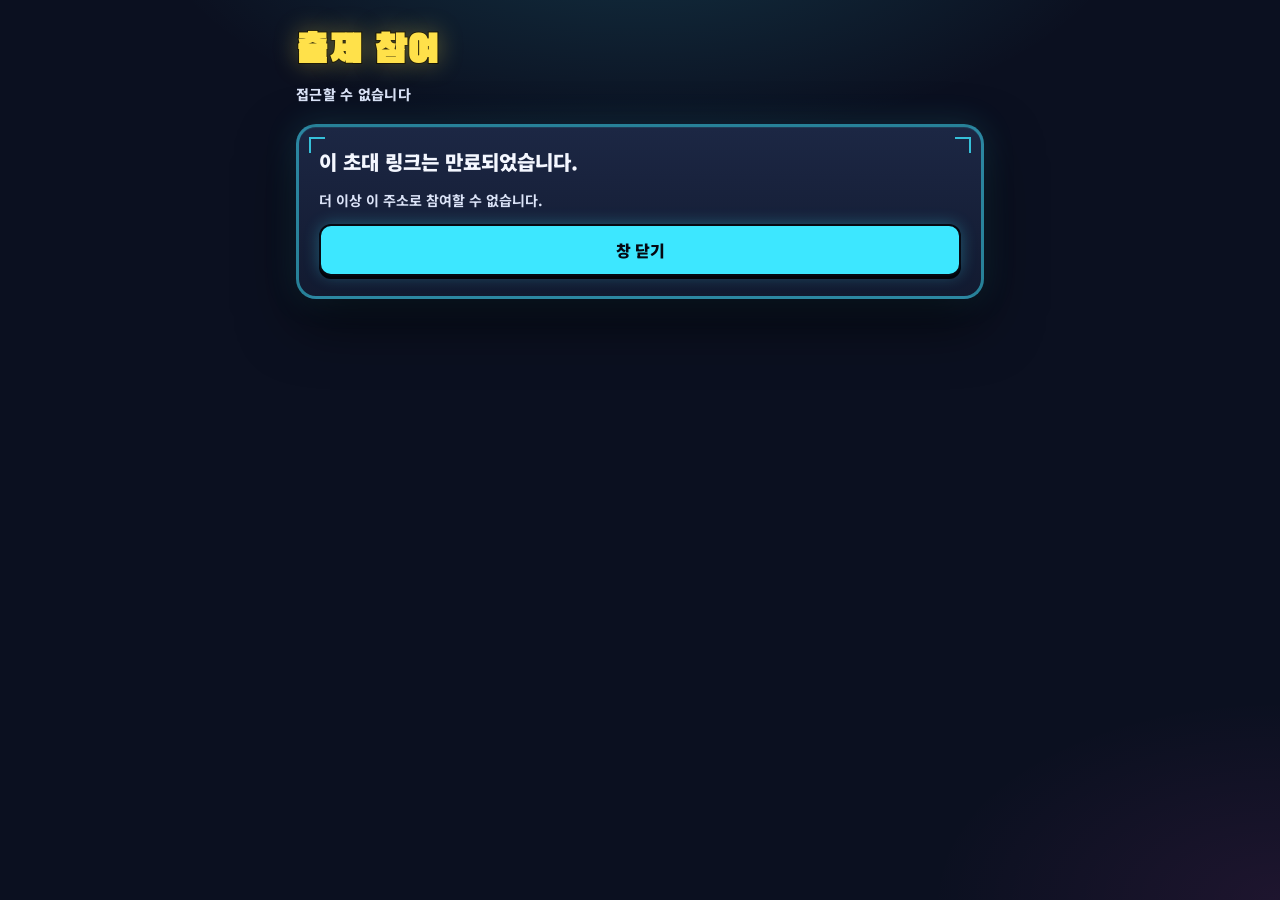
==== guest.html @ 87c68574 "시정차 참여 및 단서 퀴즈 추가" ====
<!DOCTYPE html>
<html lang="ko">
<head>
  <meta charset="UTF-8" />
  <meta name="viewport" content="width=device-width, initial-scale=1, viewport-fit=cover" />
  <meta name="color-scheme" content="dark" />
  <title>출제 참여</title>
  <link rel="preconnect" href="https://fonts.googleapis.com" />
  <link rel="preconnect" href="https://fonts.gstatic.com" crossorigin />
  <link href="https://fonts.googleapis.com/css2?family=Black+Han+Sans&family=Noto+Sans+KR:wght@400;700;800;900&display=swap" rel="stylesheet" />
  <link rel="stylesheet" href="./styles.css?v=167" />
  <link rel="stylesheet" href="./guest.css?v=138" />
</head>
<body class="guest-page arena">
  <a class="skip-link" href="#guestStatus">본문으로 건너뛰기</a>
  <main class="guest-shell">
    <h1 class="guest-title">출제 참여</h1>
    <p id="guestStatus" class="guest-status" tabindex="-1" role="status" aria-live="polite">확인 중…</p>

    <section id="guestBlocked" class="guest-card" hidden inert>
      <p id="guestBlockedMsg" class="guest-blocked-msg">이 초대 링크는 만료되었습니다.</p>
      <p class="guest-blocked-sub">더 이상 이 주소로 참여할 수 없습니다.</p>
      <button type="button" id="guestCloseBtn" class="guest-close-btn">창 닫기</button>
    </section>

    <section id="guestLogin" class="guest-card" hidden inert>
      <p>선정된 계정으로 치지직 로그인이 필요합니다.</p>
      <button type="button" id="guestLoginBtn" class="guest-primary">치지직 로그인</button>
    </section>

    <section id="guestApp" class="guest-card" hidden inert>
      <p id="guestHello" class="guest-hello"></p>
      <div class="guest-mode-row">
        <span>모드</span>
        <strong id="guestModeLabel">대기</strong>
      </div>
      <div id="guestAnswerBox" class="guest-answer" hidden>
        <label>정답 (방송에 안 보임)
          <input id="guestAnswer" autocomplete="off" placeholder="정답 단어" />
        </label>
        <button type="button" id="guestAnswerSubmit">정답 제출</button>
      </div>
      <div id="guestPaintBox" class="guest-paint" hidden>
        <canvas id="guestCanvas" width="960" height="540" aria-label="출제 그림판"></canvas>
        <div class="guest-paint-tools">
          <input id="guestColor" type="color" value="#1a1208" aria-label="색" />
          <label>굵기 <input id="guestSize" type="range" min="2" max="48" value="14" aria-valuetext="14" /></label>
          <button type="button" id="guestUndo">되돌리기</button>
          <button type="button" id="guestClear">전체 지우기</button>
        </div>
      </div>
    </section>
  </main>
  <script type="module" src="./guest.js?v=138"></script>
</body>
</html>
---- styles.css ----
:root {
  /* Live Quiz Arena — WCAG AA contrast targets (text 4.5:1, UI 3:1) */
  --booth: #0b1020;
  --booth-glow: #1a2f55;
  --rail: #0e1528;
  --rail-line: #6b82b0;
  --caption: #ffe14a;
  --cyan: #3de7ff;
  --magenta: #ff7ae6;
  --ink: #060912;
  --ink-soft: #a8b6d9;
  --ink-muted: #a8b6d9;
  --timer: #ff6b7a;
  --desk: #151d33;
  --desk-deep: #0f1628;
  --line: #6b82b0;
  --line-soft: #5a6f9a;
  --paper: #f4f7ff;
  --panel: #161f38;
  --panel-top: #1c2744;
  --panel-bottom: #121a30;
  --panel-edge: #3de7ff;
  --accent: #ffe14a;
  --good: #5dffb0;
  --danger: #ff6b7a;
  --radius-sm: 10px;
  --radius-md: 14px;
  --radius-lg: 20px;
  --shadow-card: 0 24px 56px rgba(0, 0, 0, 0.55), 0 0 0 1px rgba(61, 231, 255, 0.18);
  --shadow-press: 0 3px 0 #02040a;
  --shadow-raise: 0 5px 0 #02040a;
  --focus-ring: 0 0 0 3px #0b1020, 0 0 0 6px #3de7ff;
  --scroll-size: 9px;
  --scroll-thumb: #6b82b0;
  --scroll-thumb-hover: #3de7ff;
  --scroll-track: transparent;
  --scroll-thumb-dark: #6b82b0;
  --scroll-thumb-dark-hover: #ffe14a;
  --scroll-track-dark: rgba(0, 0, 0, 0.35);
  --glow-cyan: 0 0 24px rgba(61, 231, 255, 0.35);
  --glow-bolt: 0 0 20px rgba(255, 225, 74, 0.4);
}

* { box-sizing: border-box; }
html, body { margin: 0; min-height: 100%; }
html {
  scrollbar-width: thin;
  scrollbar-color: var(--scroll-thumb) var(--scroll-track);
}
body {
  font-family: "Noto Sans KR", system-ui, sans-serif;
  background:
    radial-gradient(1000px 480px at 50% -12%, rgba(61, 231, 255, 0.16), transparent 55%),
    radial-gradient(700px 420px at 100% 100%, rgba(255, 79, 216, 0.08), transparent 50%),
    radial-gradient(900px 500px at 0% 80%, rgba(255, 225, 74, 0.05), transparent 45%),
    var(--booth);
  color: var(--paper);
  min-width: 900px;
  -webkit-font-smoothing: antialiased;
  text-rendering: optimizeLegibility;
}

/* Native scroll behavior; themed chrome only (Windows-friendly) */
* {
  scrollbar-width: thin;
  scrollbar-color: var(--scroll-thumb) var(--scroll-track);
}
*::-webkit-scrollbar {
  width: var(--scroll-size);
  height: var(--scroll-size);
}
*::-webkit-scrollbar-track {
  background: var(--scroll-track);
  border-radius: 999px;
}
*::-webkit-scrollbar-thumb {
  background: var(--scroll-thumb);
  border-radius: 999px;
  border: 2px solid transparent;
  background-clip: padding-box;
}
*::-webkit-scrollbar-thumb:hover {
  background: var(--scroll-thumb-hover);
  border: 2px solid transparent;
  background-clip: padding-box;
}
*::-webkit-scrollbar-corner {
  background: transparent;
}

.scroll-dark,
.side-panel,
.side-rank,
.side-chat,
.side-cam,
.chat-list,
.board-list,
.broadcast,
.desk,
.guest-page {
  --scroll-thumb: var(--scroll-thumb-dark);
  --scroll-thumb-hover: var(--scroll-thumb-dark-hover);
  --scroll-track: var(--scroll-track-dark);
  scrollbar-color: var(--scroll-thumb-dark) var(--scroll-track-dark);
}

.broadcast-lobby-card,
.guest-modal-card,
.genre-modal-card,
.end-confirm-card {
  --scroll-thumb: #3d4f7a;
  --scroll-thumb-hover: #3de7ff;
  --scroll-track: rgba(61, 231, 255, 0.08);
  scrollbar-color: #3d4f7a rgba(61, 231, 255, 0.08);
}

button:focus-visible,
a:focus-visible,
input:focus-visible,
select:focus-visible,
textarea:focus-visible,
[tabindex]:focus-visible {
  outline: none;
  box-shadow: var(--focus-ring);
}

@media (prefers-reduced-motion: reduce) {
  *,
  *::before,
  *::after {
    animation-duration: 0.01ms !important;
    animation-iteration-count: 1 !important;
    transition-duration: 0.01ms !important;
    scroll-behavior: auto !important;
  }
}

.stage {
  position: relative;
  display: grid;
  width: 100%;
  max-width: 1490px;
  margin: 0 auto;
  grid-template-columns: minmax(640px, 1fr) 200px;
  grid-template-rows: auto;
  padding: 16px 18px 10px;
  gap: 12px;
  box-sizing: border-box;
}

.broadcast-hud {
  position: absolute;
  top: 0;
  left: 0;
  right: 0;
  z-index: 4;
  display: flex;
  justify-content: space-between;
  align-items: center;
  gap: 10px;
  padding: 6px 52px 6px 10px; /* reserve × button */
  background: transparent;
  border-bottom: 0;
  font-family: "Black Han Sans", sans-serif;
  font-size: 18px;
  pointer-events: none;
}

.broadcast-hud[hidden] {
  display: none !important;
}

.hud-round,
.hud-timer {
  display: flex;
  align-items: center;
  gap: 8px;
  color: var(--paper);
  min-width: 0;
}

.hud-ico {
  width: 18px;
  height: 18px;
  flex: 0 0 auto;
  color: #ffe14a;
}

#roundLabel {
  font-variant-numeric: tabular-nums;
  letter-spacing: 0.02em;
  color: #eef3ff;
  -webkit-text-stroke: 2px #000;
  paint-order: stroke fill;
}

.timer-track {
  width: min(160px, 22vw);
  height: 8px;
  border-radius: 999px;
  background: #2a3a62;
  border: 1px solid #8b9bc4;
  overflow: hidden;
}

.timer-bar {
  height: 100%;
  width: 0%;
  border-radius: inherit;
  background: var(--timer);
  transition: width 0.15s linear;
}

.timer-sec {
  min-width: 2ch;
  color: var(--timer);
  font-variant-numeric: tabular-nums;
  font-size: 16px;
  -webkit-text-stroke: 2px #000;
  paint-order: stroke fill;
}

.hud-winner {
  margin: 0;
  color: #ffe14a;
  font-size: 15px;
  max-width: 42%;
  overflow: hidden;
  text-overflow: ellipsis;
  white-space: nowrap;
  text-align: center;
  flex: 1 1 auto;
}

.countdown {
  position: absolute;
  inset: 0;
  z-index: 8;
  margin: 0;
  display: grid;
  place-items: center;
  font-family: "Black Han Sans", sans-serif;
  font-size: clamp(96px, 18vw, 220px);
  line-height: 1;
  color: #ffe14a;
  text-shadow: 6px 6px 0 #000;
  background: rgba(18, 12, 8, 0.55);
  pointer-events: none;
}

.countdown[hidden] {
  display: none !important;
}

.countdown.is-probe {
  z-index: 40;
  font-size: clamp(64px, 12vw, 160px);
}

.broadcast {
  display: grid;
  place-items: stretch;
  background: #0e0906;
  border: 3px solid #2a3a62;
  width: 100%;
  height: auto;
  aspect-ratio: 16 / 9;
  min-height: 0;
  max-height: none;
  position: relative;
  overflow: hidden;
  box-shadow: inset 0 0 0 1px rgba(255, 225, 74, 0.06);
}

.broadcast:has(#prompt:not([hidden])) {
  place-items: center;
}

.broadcast-lobby {
  position: absolute;
  inset: 0;
  z-index: 32;
  display: flex;
  align-items: center;
  justify-content: center;
  padding: 18px;
  background: rgba(5, 8, 18, 0.78);
  overflow: auto;
  pointer-events: auto;
}

.broadcast-lobby[hidden] {
  display: none !important;
}

.broadcast-lobby-card {
  width: min(460px, 100%);
  max-height: min(92%, 780px);
  overflow-x: hidden;
  overflow-y: auto;
  background: linear-gradient(180deg, var(--panel-top) 0%, var(--panel-bottom) 100%);
  color: var(--ink);
  border: 3px solid var(--panel-edge);
  border-radius: var(--radius-lg);
  box-shadow: var(--shadow-card);
  padding: 16px;
  display: grid;
  gap: 14px;
}

.broadcast-lobby .setup-block {
  display: grid;
  gap: 8px;
  padding-bottom: 10px;
  border-bottom: 1px dashed #2a3858;
}

.broadcast-lobby .setup-block[hidden],
.broadcast-lobby .setup-start[hidden],
.broadcast-lobby .lobby-auth[hidden],
.broadcast-lobby .lobby-card[hidden],
.lobby-card[hidden] {
  display: none !important;
}

.broadcast-lobby .setup-block:last-of-type {
  border-bottom: 0;
  padding-bottom: 0;
}

.broadcast-lobby .panel-title {
  margin: 0;
  font-size: 14px;
  color: #6b7aa8;
}

.broadcast-lobby .row {
  display: flex;
  flex-wrap: wrap;
  gap: 8px 10px;
  align-items: end;
}

.broadcast-lobby .row-compact {
  align-items: center;
}

.broadcast-lobby .quiz-axes {
  display: flex;
  flex-wrap: wrap;
  gap: 10px 14px;
  align-items: flex-end;
}

.broadcast-lobby .axis {
  display: flex;
  flex-direction: column;
  gap: 4px;
  min-width: 0;
}

.broadcast-lobby .axis-label {
  font-size: 12px;
  font-weight: 700;
  color: #8b9bc4;
}

.broadcast-lobby .seg {
  display: inline-flex;
  border: 1.5px solid #2a3858;
  border-radius: 10px;
  overflow: hidden;
  background: #fff8ec;
}

.broadcast-lobby .seg-btn {
  appearance: none;
  border: 0;
  margin: 0;
  padding: 7px 12px;
  min-width: 52px;
  background: transparent;
  color: #6b7aa8;
  font: inherit;
  font-size: 13px;
  font-weight: 700;
  cursor: pointer;
}

.broadcast-lobby .seg-btn + .seg-btn {
  border-left: 1.5px solid #2a3858;
}

.broadcast-lobby .seg-btn.active {
  background: #060912;
  color: #ffe14a;
}

.broadcast-lobby .seg-btn:focus-visible {
  outline: 2px solid #ffe14a;
  outline-offset: -2px;
  z-index: 1;
}

.broadcast-lobby label {
  display: flex;
  flex-direction: column;
  gap: 4px;
  font-size: 12px;
  font-weight: 700;
  min-width: 96px;
  color: #8b9bc4;
}

.broadcast-lobby label.grow {
  flex: 1 1 140px;
  min-width: 140px;
}

.broadcast-lobby label.check {
  flex-direction: row;
  align-items: center;
  gap: 6px;
  min-width: auto;
  padding-bottom: 2px;
}

.broadcast-lobby label[hidden],
.broadcast-lobby #answerField[hidden] {
  display: none !important;
}

.broadcast-lobby .hint-opt {
  display: inline-flex;
  align-items: center;
  gap: 6px;
  position: relative;
  z-index: 2;
}

.broadcast-lobby .hint-info {
  position: relative;
  display: inline-flex;
  align-items: center;
  justify-content: center;
  width: 22px;
  height: 22px;
  cursor: help;
}

.broadcast-lobby .hint-info-btn {
  width: 18px;
  height: 18px;
  border-radius: 50%;
  border: 1.5px solid #2a3858;
  background: #060912;
  color: #ffe14a;
  font-size: 11px;
  font-weight: 900;
  font-style: italic;
  display: inline-flex;
  align-items: center;
  justify-content: center;
  line-height: 1;
}

.hint-info-pop {
  position: fixed;
  z-index: 10000;
  width: min(280px, calc(100vw - 24px));
  padding: 12px 14px;
  border-radius: 12px;
  border: 1px solid rgba(255, 225, 74, 0.35);
  background: rgba(0, 0, 0, 0.88);
  color: #eef3ff;
  font-size: 13px;
  font-weight: 600;
  line-height: 1.5;
  box-shadow: 0 12px 28px rgba(0, 0, 0, 0.45);
  text-align: left;
  pointer-events: auto;
}

.hint-info-pop[hidden] {
  display: none !important;
}

.broadcast-lobby input,
.broadcast-lobby select,
.broadcast-lobby button {
  font: inherit;
  padding: 8px 10px;
  border: 1px solid #c9a874;
  border-radius: 8px;
  background: #fff;
  color: #060912;
}

.broadcast-lobby button {
  background: #060912;
  color: #ffe14a;
  border: 0;
  cursor: pointer;
  font-weight: 700;
}

.round-settings-head {
  display: flex;
  align-items: center;
  justify-content: space-between;
  gap: 8px;
}

.guest-modal-open-btn {
  flex: 0 0 auto;
  display: inline-flex !important;
  align-items: center;
  gap: 6px;
  padding: 7px 12px !important;
  border-radius: 999px !important;
  border: 2px solid #060912 !important;
  background: #060912 !important;
  color: #ffe14a !important;
  font-size: 12px;
  font-weight: 800;
  cursor: pointer;
}

.guest-open-badge {
  padding: 2px 7px;
  border-radius: 999px;
  background: #ffe14a;
  color: #060912;
  font-size: 10px;
  font-weight: 900;
  letter-spacing: 0.02em;
}

.guest-open-badge[hidden] {
  display: none !important;
}

.guest-modal {
  position: absolute;
  inset: 0;
  z-index: 40;
  display: flex;
  align-items: center;
  justify-content: center;
  padding: 16px;
}

.guest-modal[hidden] {
  display: none !important;
}

.guest-modal-backdrop {
  position: absolute;
  inset: 0;
  background: rgba(5, 8, 18, 0.55);
}

.guest-modal-card {
  position: relative;
  z-index: 1;
  width: min(420px, 100%);
  max-height: min(88%, 640px);
  overflow: auto;
  background: linear-gradient(180deg, var(--panel-top) 0%, var(--panel-bottom) 100%);
  color: var(--ink);
  border: 3px solid var(--panel-edge);
  border-radius: var(--radius-lg);
  box-shadow: var(--shadow-card);
  padding: 16px;
  display: flex;
  flex-direction: column;
  gap: 12px;
}

.guest-modal-head {
  display: flex;
  align-items: center;
  justify-content: space-between;
  gap: 8px;
}

.guest-modal-head h3 {
  margin: 0;
  font-size: 18px;
  color: #060912;
}

.guest-modal-x {
  width: 36px;
  height: 36px;
  padding: 0 !important;
  border-radius: 10px !important;
  border: 2px solid #3de7ff !important;
  background: #121a30 !important;
  color: #060912 !important;
  font-size: 22px;
  line-height: 1;
  cursor: pointer;
}

.guest-power {
  display: flex;
  align-items: center;
  justify-content: space-between;
  gap: 14px;
  padding: 14px 14px 14px 16px;
  border-radius: 14px;
  border: 3px solid #060912;
  background: linear-gradient(180deg, #121a30 0%, #060912 100%);
  color: #eef3ff;
  box-shadow: 0 8px 0 #02040a;
}

.guest-power-copy {
  min-width: 0;
  display: flex;
  flex-direction: column;
  gap: 2px;
}

.guest-power-kicker {
  margin: 0;
  font-size: 11px;
  font-weight: 800;
  letter-spacing: 0.12em;
  text-transform: uppercase;
  color: #ffe14a;
  opacity: 0.9;
}

.guest-power-title {
  margin: 0;
  font-family: "Black Han Sans", "Noto Sans KR", sans-serif;
  font-size: 24px;
  line-height: 1.1;
}

.guest-power-sub {
  margin: 2px 0 0;
  font-size: 12px;
  line-height: 1.35;
  opacity: 0.72;
}

.guest-power-btn {
  flex: 0 0 auto;
  display: flex;
  flex-direction: column;
  align-items: center;
  gap: 6px;
  width: auto !important;
  min-width: 72px;
  padding: 0 !important;
  border: 0 !important;
  background: transparent !important;
  color: #eef3ff !important;
  cursor: pointer;
}

.guest-power-track {
  position: relative;
  width: 64px;
  height: 34px;
  border-radius: 999px;
  border: 2px solid #6b7aa8;
  background: #3a2a1a;
  box-shadow: inset 0 2px 6px rgba(0, 0, 0, 0.45);
  transition: background 0.18s ease, border-color 0.18s ease;
}

.guest-power-knob {
  position: absolute;
  top: 3px;
  left: 3px;
  width: 24px;
  height: 24px;
  border-radius: 50%;
  background: #c9b59a;
  box-shadow: 0 2px 0 #060912;
  transition: transform 0.18s ease, background 0.18s ease;
}

.guest-power-btn[aria-pressed="true"] .guest-power-track {
  border-color: #ffe14a;
  background: #5a3f12;
}

.guest-power-btn[aria-pressed="true"] .guest-power-knob {
  transform: translateX(30px);
  background: #ffe14a;
}

.guest-power-state {
  font-size: 11px;
  font-weight: 900;
  letter-spacing: 0.08em;
  opacity: 0.85;
}

.guest-power-btn[aria-pressed="true"] .guest-power-state {
  color: #ffe14a;
}

.guest-power-hint {
  margin: 0;
  padding: 12px 14px;
  border-radius: 12px;
  border: 1px dashed #2a3858;
  background: #121a30;
  color: #6b7aa8;
  font-size: 13px;
  font-weight: 700;
  text-align: center;
}

.guest-power-hint[hidden] {
  display: none !important;
}

.guest-children {
  display: flex;
  flex-direction: column;
  gap: 10px;
  margin-left: 10px;
  padding: 12px 12px 12px 14px;
  border-left: 4px solid #ffe14a;
  border-radius: 0 12px 12px 0;
  background: #121a30;
}

.guest-children[hidden] {
  display: none !important;
}

.guest-section-label {
  margin: 0;
  font-size: 11px;
  font-weight: 900;
  letter-spacing: 0.08em;
  color: #6b7aa8;
  text-transform: uppercase;
}

.guest-child-list {
  display: flex;
  flex-direction: column;
  gap: 6px;
}

.guest-child-row {
  display: grid;
  grid-template-columns: 1fr auto;
  align-items: center;
  gap: 10px;
  width: 100%;
  padding: 10px 12px !important;
  border-radius: 12px !important;
  border: 2px solid #0f1628 !important;
  background: #161f38 !important;
  color: #060912 !important;
  text-align: left;
  cursor: pointer;
}

.guest-child-row:hover {
  border-color: #3de7ff !important;
}

.guest-child-text {
  display: flex;
  flex-direction: column;
  gap: 2px;
  min-width: 0;
}

.guest-child-text strong {
  font-size: 14px;
  font-weight: 800;
}

.guest-child-text span {
  font-size: 12px;
  color: #6b7aa8;
  line-height: 1.3;
}

.guest-child-text em {
  font-style: normal;
  font-weight: 800;
  color: #060912;
  background: #ffe14a;
  padding: 0 4px;
  border-radius: 4px;
}

.guest-switch {
  position: relative;
  width: 42px;
  height: 24px;
  border-radius: 999px;
  background: #d8c4a0;
  border: 2px solid #3d4f7a;
  flex: 0 0 auto;
}

.guest-switch-knob {
  position: absolute;
  top: 2px;
  left: 2px;
  width: 16px;
  height: 16px;
  border-radius: 50%;
  background: #161f38;
  box-shadow: 0 1px 0 #6b7aa8;
  transition: transform 0.16s ease, background 0.16s ease;
}

.guest-child-row[aria-pressed="true"] {
  border-color: #060912 !important;
  background: #1c2744 !important;
}

.guest-child-row[aria-pressed="true"] .guest-switch {
  background: #ffe14a;
  border-color: #060912;
}

.guest-child-row[aria-pressed="true"] .guest-switch-knob {
  transform: translateX(18px);
  background: #060912;
}

.guest-child-row .onoff-state {
  display: none;
}

.guest-ttl-label {
  display: flex;
  flex-direction: column;
  gap: 6px;
  margin: 0;
  font-size: 13px;
  font-weight: 700;
  color: #8b9bc4;
}

.guest-ttl-label select {
  font-weight: 700;
  border-radius: 10px;
  border: 2px solid #2a3858;
  background: #161f38;
  padding: 8px 10px;
}

.guest-roulette-stage {
  margin: 0;
  padding: 16px 12px 14px;
  border-radius: 14px;
  border: 3px solid #060912;
  background:
    radial-gradient(circle at 50% 0%, rgba(255, 225, 74, 0.18), transparent 55%),
    #060912;
  text-align: center;
  min-height: 96px;
}

.guest-roulette-stage.is-spinning {
  box-shadow: 0 0 0 3px rgba(255, 225, 74, 0.35);
}

.guest-roulette-hint {
  margin: 0 0 6px;
  font-size: 11px;
  font-weight: 800;
  letter-spacing: 0.1em;
  text-transform: uppercase;
  opacity: 0.65;
  color: #ffe14a;
}

.guest-roulette-name {
  margin: 0;
  font-family: "Black Han Sans", "Noto Sans KR", sans-serif;
  font-size: clamp(26px, 5vw, 40px);
  color: #ffe14a;
  letter-spacing: 0.02em;
  transition: transform 0.06s ease-out, opacity 0.06s ease-out;
}

.guest-roulette-name.is-tick {
  transform: scale(1.08);
  opacity: 0.85;
}

.guest-roulette-name.is-win {
  color: #3dff9a;
  transform: scale(1.12);
}

.guest-host-actions {
  display: grid;
  grid-template-columns: 1fr 1fr;
  gap: 8px;
}

.guest-btn {
  width: 100% !important;
  min-height: 42px;
  padding: 10px 12px !important;
  border-radius: 12px !important;
  font-weight: 800 !important;
  cursor: pointer;
}

.guest-btn-accent {
  background: #ffe14a !important;
  border: 2px solid #060912 !important;
  color: #060912 !important;
}

.guest-btn-ghost {
  background: #161f38 !important;
  border: 2px solid #3de7ff !important;
  color: #060912 !important;
}

.guest-btn-primary {
  margin-top: 2px;
  background: #060912 !important;
  border: 2px solid #060912 !important;
  color: #ffe14a !important;
}

.guest-btn:disabled {
  opacity: 0.38;
  cursor: not-allowed;
}

.guest-host-meta {
  display: inline-flex;
  align-items: center;
  gap: 8px;
  margin: 0;
  padding: 8px 10px;
  border-radius: 999px;
  background: #161f38;
  border: 1px solid #0f1628;
  font-size: 12px;
  font-weight: 700;
  color: #8b9bc4;
  width: fit-content;
}

.guest-conn-dot {
  width: 8px;
  height: 8px;
  border-radius: 50%;
  background: #3d4f7a;
  box-shadow: 0 0 0 3px rgba(61, 79, 122, 0.2);
}

.guest-conn-dot[data-conn="waiting"] {
  background: #f4c21f;
  box-shadow: 0 0 0 3px rgba(244, 194, 31, 0.25);
}

.guest-conn-dot[data-conn="connected"],
.guest-conn-dot[data-conn="drawing"] {
  background: #3dff9a;
  box-shadow: 0 0 0 3px rgba(47, 206, 106, 0.25);
}

.guest-conn-dot[data-conn="gone"] {
  background: #ff4d5e;
  box-shadow: 0 0 0 3px rgba(226, 59, 47, 0.2);
}

.guest-pick-block {
  display: flex;
  flex-direction: column;
  gap: 8px;
  margin-top: 2px;
  padding: 12px;
  border-radius: 14px;
  border: 2px solid #0f1628;
  background: #161f38;
}

.guest-candidate-head {
  display: flex;
  align-items: baseline;
  justify-content: space-between;
  margin: 0;
  font-size: 12px;
  font-weight: 800;
  letter-spacing: 0.04em;
  color: #6b7aa8;
  text-transform: uppercase;
}

.guest-candidate-head strong {
  font-size: 18px;
  color: #060912;
  font-variant-numeric: tabular-nums;
}

.guest-candidate-chips {
  display: flex;
  flex-wrap: wrap;
  gap: 6px;
  min-height: 36px;
  max-height: 132px;
  overflow: auto;
  padding: 2px 0;
}

.guest-candidate-empty {
  margin: 0;
  padding: 10px 8px;
  border-radius: 10px;
  background: #121a30;
  color: #6b7aa8;
  font-size: 12px;
  font-weight: 700;
  text-align: center;
  line-height: 1.4;
}

.guest-candidate-empty[hidden] {
  display: none !important;
}

.guest-chip {
  width: auto !important;
  min-width: 0;
  padding: 7px 12px !important;
  border-radius: 999px !important;
  border: 2px solid #2a3858 !important;
  background: #eef3ff !important;
  color: #060912 !important;
  font-size: 13px;
  font-weight: 800;
  line-height: 1.2;
  white-space: nowrap;
  cursor: pointer;
}

.guest-chip.is-picked {
  border-color: #060912 !important;
  background: #ffe14a !important;
  box-shadow: 0 3px 0 #060912;
}

.guest-chip.is-host {
  outline: 2px solid #3dff9a;
  outline-offset: 1px;
}

.guest-chip.is-cool,
.guest-chip:disabled {
  opacity: 0.4;
  cursor: not-allowed;
}

.guest-selected-label {
  margin: 0;
  min-height: 1.2em;
  font-size: 13px;
  font-weight: 800;
  color: #1f8a4c;
}

.guest-host-body {
  display: flex;
  flex-direction: column;
  gap: 10px;
  margin-top: 2px;
  padding-top: 12px;
  border-top: 1px dashed #e0c790;
}

.broadcast-lobby .setup-steppers {
  display: grid;
  gap: 8px;
}

.broadcast-lobby .stepper {
  display: flex;
  align-items: center;
  justify-content: space-between;
  gap: 10px;
}

.broadcast-lobby .stepper-label {
  font-size: 12px;
  font-weight: 700;
  color: #8b9bc4;
}

.broadcast-lobby .chat-delay-stepper .stepper-label {
  display: inline-flex;
  align-items: center;
  gap: 6px;
}

.broadcast-lobby .chat-delay-probe-btn,
.desk .chat-delay-probe-btn {
  min-height: 32px;
  padding: 4px 10px;
  border: 2px solid #3de7ff;
  border-radius: 8px;
  background: #121a30;
  color: #3de7ff !important;
  font-weight: 800;
  white-space: nowrap;
}

.broadcast-lobby .chat-delay-probe-btn[aria-pressed="true"] {
  border-color: #ffe14a;
  color: #ffe14a !important;
}

.broadcast-lobby .stepper-controls {
  display: inline-flex;
  align-items: center;
  gap: 8px;
}

.broadcast-lobby .stepper-controls button {
  width: 36px;
  height: 36px;
  padding: 0;
  border-radius: 10px;
  background: #121a30;
  color: #060912;
  border: 2px solid #2a3858;
  font-size: 20px;
  line-height: 1;
}

.broadcast-lobby .stepper-controls strong {
  min-width: 88px;
  text-align: center;
  font-size: 16px;
  font-variant-numeric: tabular-nums;
  color: #060912;
}

.broadcast-lobby .lobby-auth {
  display: flex;
  flex-direction: column;
  align-items: stretch;
  text-align: center;
  gap: 12px;
}

.broadcast-lobby .lobby-auth-desc {
  margin: 0;
  font-size: 14px;
  line-height: 1.45;
  color: #8b9bc4;
}

.broadcast-lobby .lobby-login-btn {
  width: 100%;
  font-size: 18px;
  padding: 14px 18px;
  background: #00ffa3;
  color: #02040a;
  border-radius: 12px;
  font-weight: 800;
  pointer-events: auto;
  position: relative;
  z-index: 1;
}

.broadcast-lobby .lobby-login-btn:hover {
  filter: brightness(0.96);
}

.broadcast-lobby .setup-start {
  justify-content: stretch;
}

.broadcast-lobby .setup-start #startBtn {
  width: 100%;
  font-size: 18px;
  padding: 12px 18px;
  background: #ff4d5e;
  color: #fff;
  border-radius: 12px;
}

.broadcast-lobby.mid-round #roundSettingsBlock,
.broadcast-lobby.mid-round .setup-block#roundSettingsBlock {
  display: none;
}

.caption {
  position: relative;
  z-index: 5;
  margin: auto;
  max-width: 92%;
  padding: 24px 32px;
  background: var(--caption);
  color: var(--ink);
  font-family: "Black Han Sans", sans-serif;
  font-size: clamp(40px, 6vw, 88px);
  line-height: 1.15;
  box-shadow: 6px 6px 0 #000;
  white-space: pre-line;
  text-align: center;
}

.caption.is-clue,
.caption.is-clue.hit,
.caption.is-clue.miss {
  font-family: "Noto Sans KR", sans-serif !important;
  font-weight: 800;
  -webkit-text-stroke: 0 !important;
  text-shadow: none !important;
  letter-spacing: 0;
}

.caption:not(.is-clue) .clue-exhibit-head,
.caption:not(.is-clue) .clue-art-frame,
.caption:not(.is-clue) .clue-meta {
  display: none !important;
}

.caption.is-clue {
  position: absolute;
  left: 50%;
  top: 80px;
  transform: translateX(-50%);
  display: flex;
  flex-direction: column;
  align-items: stretch;
  gap: 0;
  width: min(70%, 760px);
  max-height: calc(100% - 136px);
  overflow: hidden;
  box-sizing: border-box;
  padding: 0;
  text-align: left;
  color: #f4f7ff;
  background: #070b16;
  border: 0;
  box-shadow: 0 0 0 2px #ffe14a, 10px 10px 0 #05070f;
}

.clue-exhibit-head {
  display: flex;
  align-items: center;
  justify-content: space-between;
  gap: 12px;
  min-height: 44px;
  padding: 8px 14px;
  background: #0b1020;
  border-bottom: 1px solid #31416a;
}

.clue-kind-badge {
  margin: 0;
  padding: 3px 10px;
  border-radius: 999px;
  background: #3de7ff;
  color: #061018;
  font-size: 13px;
  font-weight: 900;
}

.clue-kind-badge[hidden] {
  display: none !important;
}

.clue-art-frame {
  display: grid;
  place-items: center;
  min-height: 148px;
  padding: 16px 20px 8px;
  background:
    radial-gradient(circle at 50% 35%, #1a2440 0%, #070b16 70%);
}

.clue-art-frame[hidden] {
  display: none !important;
}

.clue-art-frame.is-wait {
  background:
    linear-gradient(90deg, #0b1020 0%, #1a2440 50%, #0b1020 100%);
  background-size: 200% 100%;
  animation: clue-art-wait 1.2s linear infinite;
}

.clue-art {
  display: block;
  width: auto;
  max-width: min(72%, 420px);
  max-height: min(40vh, 340px);
  object-fit: contain;
  pointer-events: none;
}

.clue-art[hidden] {
  display: none !important;
}

.clue-art.is-silhouette {
  filter: brightness(0) invert(1);
}

.clue-meta {
  margin: 0;
  padding: 0 16px 10px;
  color: #9eb0d8;
  font-size: 13px;
  font-weight: 700;
  text-align: center;
}

.clue-meta[hidden] {
  display: none !important;
}

.caption.is-clue #promptText {
  display: block;
  width: 100%;
  min-height: 0;
  overflow: auto;
  padding: 16px 20px 18px;
  background: #ffe14a;
  color: #141414;
  font-size: clamp(18px, 2.3vw, 28px);
  line-height: 1.45;
  font-weight: 800;
  white-space: pre-line;
}

.caption.is-clue.hit,
.caption.is-clue.miss {
  color: #10210f;
  box-shadow: 10px 10px 0 #05070f;
}

.caption.is-clue.hit { background: #3dff9a; }
.caption.is-clue.miss { background: #d8d0c2; }

.caption.is-clue.hit #promptText,
.caption.is-clue.miss #promptText {
  background: transparent;
  color: inherit;
}

@keyframes clue-art-wait {
  0% { background-position: 0 0; }
  100% { background-position: 200% 0; }
}

.clue-chosung-line {
  position: absolute;
  left: 50%;
  bottom: 16px;
  transform: translateX(-50%);
  z-index: 6;
  margin: 0;
  padding: 4px 12px;
  border-radius: 8px;
  background: rgba(0, 0, 0, 0.82);
  color: #ffe14a;
  font-family: "Noto Sans KR", sans-serif;
  font-weight: 900;
  font-size: clamp(16px, 2.2vw, 28px);
  letter-spacing: 0.08em;
  text-align: center;
  -webkit-text-stroke: 0;
}

.caption.is-clue .clue-chosung-line {
  position: static;
  transform: none;
  left: auto;
  bottom: auto;
  margin: 0;
  padding: 2px 0;
  background: transparent;
  color: #ffe14a;
  font-size: clamp(18px, 2.4vw, 30px);
}

.clue-chosung-line[hidden] {
  display: none !important;
}

.clue-fields {
  display: flex;
  flex-direction: column;
  gap: 14px;
  margin-top: 8px;
  margin-bottom: 0;
  padding: 14px;
  border: 1px solid #31416a;
  border-radius: 14px 14px 0 0;
  background: #0e1528;
}

.auto-word-fields.is-clue {
  margin-top: 0;
  padding: 10px 14px 12px;
  border: 1px solid #31416a;
  border-top: 0;
  border-radius: 0 0 14px 14px;
  background: #0e1528;
}

.clue-setup-head {
  display: flex;
  align-items: baseline;
  justify-content: space-between;
  gap: 12px;
}

.clue-setup-kicker {
  margin: 0;
  color: #ffe14a;
  font-size: 12px;
  font-weight: 900;
  letter-spacing: 0.08em;
}

.clue-setup-status {
  margin: 0;
  color: #9eb0d8;
  font-size: 13px;
  font-weight: 700;
  text-align: right;
}

.clue-field-tiles {
  display: grid;
  grid-template-columns: repeat(3, minmax(0, 1fr));
  gap: 8px;
}

.clue-field-tile {
  display: flex;
  align-items: center;
  justify-content: center;
  min-height: 44px;
  padding: 8px 10px;
  border: 2px solid #6b82b0;
  border-radius: 12px;
  background: #0b1020;
  color: #f4f7ff;
  cursor: pointer;
}

.clue-field-tile strong {
  font-size: 15px;
}

.clue-field-tile.active {
  border-color: #ffe14a;
  background: #ffe14a;
  color: #141414;
}

.clue-field-tile:focus-visible {
  outline: none;
  box-shadow: var(--focus-ring);
}

.clue-dd-list {
  display: flex;
  flex-direction: column;
  gap: 8px;
}

.clue-dd {
  display: grid;
  grid-template-columns: 108px minmax(0, 1fr);
  align-items: center;
  gap: 8px;
}

.clue-dd-label {
  color: #9eb0d8;
  font-size: 12px;
  font-weight: 800;
}

.clue-dd-menu {
  min-width: 0;
}

.broadcast-lobby .clue-dd-toggle,
.desk .clue-dd-toggle {
  width: 100%;
  display: flex;
  align-items: center;
  justify-content: space-between;
  gap: 8px;
  min-height: 42px;
  padding: 8px 12px;
  border: 2px solid #2a3858;
  border-radius: 12px;
  background: #121a30;
  color: #f4f7ff !important;
  font-weight: 800;
  text-align: left;
}

.clue-dd-summary {
  overflow: hidden;
  text-overflow: ellipsis;
  white-space: nowrap;
  min-width: 0;
}

.clue-dd-menu.open .clue-dd-toggle {
  border-color: #c47e0a;
  background: #fff0c8;
  color: #060912 !important;
}

.clue-dd-toggle:focus-visible {
  outline: none;
  box-shadow: var(--focus-ring);
}

#clueSheet .genre-modal-card {
  width: min(400px, calc(100% - 24px));
  max-height: min(80vh, 520px);
  grid-template-rows: auto minmax(0, auto) auto;
}

.clue-sheet-group-label {
  margin: 10px 2px 6px;
  color: #9eb0d8;
  font-size: 11px;
  font-weight: 800;
}

.clue-sheet-groups > .clue-sheet-group:first-child .clue-sheet-group-label {
  margin-top: 2px;
}

.clue-sheet-options,
.clue-sheet-group,
.clue-sheet-years {
  display: flex;
  flex-wrap: wrap;
  gap: 6px;
}

.genre-modal .clue-sheet-chip,
.genre-modal .clue-year-chip {
  display: inline-flex;
  align-items: center;
  justify-content: center;
  width: auto;
  min-height: 36px;
  padding: 6px 12px;
  border: 2px solid #2a3858;
  border-radius: 999px;
  background: #121a30;
  color: #f4f7ff !important;
  font-weight: 800;
  white-space: nowrap;
}

.genre-modal .clue-sheet-chip.active,
.genre-modal .clue-year-chip.active {
  border-color: #3de7ff;
  background: #3de7ff;
  color: #061018 !important;
}

.clue-fields[hidden] {
  display: none !important;
}

.clue-row {
  display: flex;
  flex-wrap: wrap;
  align-items: center;
  gap: 8px;
}

.clue-kind-list {
  display: flex;
  flex-wrap: wrap;
  gap: 6px;
}

.clue-hint-opt {
  gap: 6px;
}

.seg-btn:disabled {
  opacity: 0.45;
  cursor: not-allowed;
}

.auto-word-fields.is-clue .auto-word-len,
.auto-word-fields.is-clue .auto-word-genre {
  display: none;
}

.chosung-miss-layer {
  position: absolute;
  inset: 0;
  z-index: 3;
  overflow: hidden;
  pointer-events: none;
}

.chosung-miss-layer[hidden] {
  display: none !important;
}

.chosung-miss-word {
  position: absolute;
  margin: 0;
  padding: 0;
  border: 0;
  background: none;
  color: #f4f7ff;
  font-family: "Black Han Sans", "Noto Sans KR", sans-serif;
  font-weight: 900;
  line-height: 1;
  white-space: nowrap;
  text-shadow: 0 1px 0 #0b1020, 0 0 10px rgba(11, 16, 32, 0.85);
  pointer-events: none;
}

.hit-fly-layer {
  position: absolute;
  inset: 0;
  z-index: 7;
  overflow: hidden;
  pointer-events: none;
}

.hit-fly-layer[hidden] {
  display: none !important;
}

.hit-fly-chip {
  position: absolute;
  left: 88%;
  top: 48%;
  margin: 0;
  min-width: 120px;
  max-width: 70%;
  padding: 10px 18px;
  border: 3px solid #ffe14a;
  border-radius: 18px;
  background: #121a30;
  color: #f4f7ff;
  text-align: center;
  opacity: 0;
  transform: translate(-50%, -50%) scale(0.45) rotate(-8deg);
  box-shadow: 0 12px 28px rgba(0, 0, 0, 0.45);
}

.hit-fly-chip strong {
  display: block;
  color: #ffe14a;
  font-size: clamp(16px, 2.4vw, 28px);
  font-weight: 900;
  line-height: 1.2;
}

.hit-fly-chip span {
  display: block;
  margin-top: 4px;
  font-family: "Black Han Sans", "Noto Sans KR", sans-serif;
  font-size: clamp(22px, 4vw, 48px);
  line-height: 1.1;
}

.hit-fly-chip.is-fly {
  animation: hit-fly-in 1.05s cubic-bezier(0.16, 1, 0.3, 1) forwards;
}

@keyframes hit-fly-in {
  0% {
    left: 92%;
    top: 52%;
    opacity: 0;
    transform: translate(-50%, -50%) scale(0.4) rotate(-10deg);
  }
  16% {
    opacity: 1;
  }
  72% {
    left: 50%;
    top: 48%;
    opacity: 1;
    transform: translate(-50%, -50%) scale(1.08) rotate(0deg);
  }
  100% {
    left: 50%;
    top: 46%;
    opacity: 1;
    transform: translate(-50%, -50%) scale(1) rotate(0deg);
  }
}

@media (prefers-reduced-motion: reduce) {
  .hit-fly-chip.is-fly {
    animation: none;
    left: 50%;
    top: 46%;
    opacity: 1;
    transform: translate(-50%, -50%) scale(1);
  }

  .auto-pick-panel.is-waiting,
  .auto-pick-panel.is-nudge,
  .clue-art-frame.is-wait {
    animation: none;
  }
}

.guest-author-tag {
  position: absolute;
  top: 54px;
  left: 16px;
  z-index: 6;
  margin: 0;
  max-width: 36%;
  padding: 6px 12px;
  border: 2px solid #3de7ff;
  border-radius: 999px;
  background: #121a30;
  color: #f4f7ff;
  font-family: "Noto Sans KR", sans-serif;
  font-size: 16px;
  font-weight: 800;
  line-height: 1.2;
  white-space: nowrap;
  overflow: hidden;
  text-overflow: ellipsis;
  pointer-events: none;
}

.guest-author-tag[hidden] {
  display: none !important;
}

.auto-pick-panel {
  margin: 0 12px 12px;
  padding: 12px;
  border: 2px solid #3de7ff;
  border-radius: 14px;
  background: #121a30;
}

.auto-pick-panel.is-waiting {
  animation: pick-wait 1.6s ease-in-out infinite;
}

.auto-pick-panel.is-nudge {
  animation: pick-nudge 0.45s ease;
}

@keyframes pick-wait {
  0%,
  100% {
    box-shadow: 0 0 0 0 rgba(61, 231, 255, 0.15);
  }
  50% {
    box-shadow: 0 0 0 8px rgba(61, 231, 255, 0.28);
  }
}

@keyframes pick-nudge {
  0% {
    transform: scale(1);
  }
  40% {
    transform: scale(1.03);
  }
  100% {
    transform: scale(1);
  }
}

.auto-pick-panel[hidden] {
  display: none !important;
}

.auto-pick-title {
  margin: 0 0 4px;
  color: #f4f7ff;
  font-size: 15px;
  font-weight: 800;
}

.auto-pick-sub {
  margin: 0 0 10px;
  color: #9eb0d8;
  font-size: 12px;
  font-weight: 700;
}

.auto-pick-list {
  display: flex;
  flex-wrap: wrap;
  gap: 8px;
}

.auto-pick-btn {
  min-height: 44px;
  min-width: 96px;
  padding: 8px 12px;
  border: 2px solid #6b82b0;
  border-radius: 12px;
  background: #0b1020;
  color: #f4f7ff;
  font-weight: 800;
  cursor: pointer;
}

.auto-pick-btn strong {
  display: block;
  color: #ffe14a;
  font-size: 13px;
}

.auto-pick-btn span {
  display: block;
  font-size: 16px;
}

.auto-pick-list:has(.clue-pick-card) {
  display: grid;
  grid-template-columns: repeat(auto-fit, minmax(168px, 1fr));
}

.clue-pick-card {
  display: flex;
  flex-direction: column;
  gap: 4px;
  min-height: 96px;
  padding: 10px 12px;
  border: 2px solid #6b82b0;
  border-radius: 14px;
  background: #0b1020;
  color: #f4f7ff;
  text-align: left;
  cursor: pointer;
}

.clue-pick-card strong {
  color: #3de7ff;
  font-size: 12px;
}

.clue-pick-card span {
  font-size: 18px;
  font-weight: 900;
}

.clue-pick-card em {
  color: #9eb0d8;
  font-size: 12px;
  font-style: normal;
  font-weight: 700;
  line-height: 1.35;
}

.clue-pick-card:focus-visible {
  outline: none;
  box-shadow: var(--focus-ring);
}

.clue-chosung-opt .clue-dock-toggle:has(input:checked) {
  color: #ffe14a;
}

.auto-pick-btn:focus-visible {
  outline: none;
  box-shadow: 0 0 0 3px #0b1020, 0 0 0 6px #3de7ff;
}

.auto-pick-stepper {
  display: flex;
  align-items: center;
  gap: 8px;
}

.auto-pick-stepper button {
  min-width: 44px;
  min-height: 44px;
}

.caption.hit { background: #3dff9a; color: #10210f; }
.caption.miss { background: #d8d0c2; color: #3a2a1a; }

.podium {
  position: absolute;
  inset: 12% 6% 10%;
  z-index: 5;
  display: flex;
  flex-direction: column;
  align-items: center;
  justify-content: flex-end;
  gap: 14px;
  pointer-events: auto;
}

.podium[hidden] {
  display: none !important;
}

.podium-title {
  margin: 0;
  font-family: "Black Han Sans", sans-serif;
  font-size: clamp(28px, 4vw, 48px);
  color: #ffe14a;
  text-shadow: 0 2px 0 #000;
}

.podium-row {
  display: flex;
  align-items: flex-end;
  justify-content: center;
  gap: clamp(6px, 1.2vw, 14px);
  width: min(920px, 100%);
  min-height: 42%;
}

.podium-slot {
  flex: 1 1 0;
  max-width: 140px;
  display: flex;
  flex-direction: column;
  align-items: center;
  gap: 6px;
}

.podium-name {
  margin: 0;
  max-width: 100%;
  font-size: clamp(12px, 1.5vw, 18px);
  font-weight: 700;
  color: #eef3ff;
  text-align: center;
  overflow: hidden;
  text-overflow: ellipsis;
  white-space: nowrap;
}

.podium-score {
  margin: 0;
  font-size: 12px;
  font-weight: 700;
  color: #ffe14a;
}

.podium-slot.is-empty .podium-name,
.podium-slot.is-empty .podium-score {
  opacity: 0.45;
}

.podium-block {
  width: 100%;
  display: flex;
  align-items: flex-end;
  justify-content: center;
  border: 2px solid #000;
  border-radius: 8px 8px 0 0;
  box-shadow: 4px 4px 0 #000;
  background: linear-gradient(180deg, #ffe08a, #e0a84a);
}

.podium-slot[data-place="1"] .podium-block {
  height: clamp(120px, 22vh, 200px);
  background: linear-gradient(180deg, #ffe566, #f0b429);
}

.podium-slot[data-place="2"] .podium-block {
  height: clamp(96px, 18vh, 160px);
  background: linear-gradient(180deg, #e8eef5, #a8b4c4);
}

.podium-slot[data-place="3"] .podium-block {
  height: clamp(80px, 15vh, 136px);
  background: linear-gradient(180deg, #f0c9a0, #c4844a);
}

.podium-slot[data-place="4"] .podium-block {
  height: clamp(64px, 12vh, 108px);
  background: linear-gradient(180deg, #d8cfc0, #9a8f7e);
}

.podium-slot[data-place="5"] .podium-block {
  height: clamp(52px, 10vh, 88px);
  background: linear-gradient(180deg, #cfc8bc, #8a8276);
}

.podium-rank {
  display: block;
  padding-bottom: 10px;
  font-family: "Black Han Sans", sans-serif;
  font-size: clamp(28px, 4vw, 52px);
  color: #1a1208;
  line-height: 1;
}

.podium-confirm {
  border: 2px solid #000;
  border-radius: 999px;
  padding: 10px 28px;
  font: inherit;
  font-weight: 700;
  color: #1a1208;
  background: #ffd36a;
  cursor: pointer;
  box-shadow: 3px 3px 0 #000;
}

.podium-confirm:hover {
  filter: brightness(1.05);
}

.paint-wrap {
  display: flex;
  flex-direction: column;
  min-height: 100%;
  width: 100%;
}

.paint-wrap[hidden] {
  display: none !important;
}

.paint-wrap.is-reveal-thumb {
  position: absolute;
  left: 50%;
  bottom: 18%;
  transform: translateX(-50%);
  z-index: 4;
  width: 10%;
  min-width: 96px;
  max-width: 160px;
  min-height: 0;
  pointer-events: none;
  box-shadow: 4px 4px 0 #000;
  border: 3px solid #060912;
  border-radius: 6px;
  overflow: hidden;
  background: #0e1528;
}

.paint-wrap.is-reveal-thumb .paint-stage {
  flex: none;
  min-height: 0;
  width: 100%;
  aspect-ratio: 16 / 9;
}

.paint-wrap.is-reveal-thumb #draw {
  width: 100%;
  height: 100%;
  max-width: none;
  max-height: none;
  cursor: default;
}

.broadcast:has(.paint-wrap.is-reveal-thumb) #prompt:not([hidden]) {
  margin-bottom: 14%;
}

.paint-stage {
  position: relative;
  flex: 1 1 auto;
  min-height: 200px;
  background: #0e1528;
  display: grid;
  place-items: center;
  overflow: hidden;
  container-type: size;
}

#draw {
  display: block;
  aspect-ratio: 1280 / 720;
  width: min(100cqw, calc(100cqh * 1280 / 720));
  height: auto;
  max-width: 100%;
  max-height: 100%;
  min-height: 0;
  background: #eef3ff;
  touch-action: none;
  cursor: crosshair;
}

.draw-hint-bar {
  position: absolute;
  top: 44px; /* below timer HUD */
  left: 50%;
  transform: translateX(-50%);
  z-index: 5;
  display: flex;
  justify-content: center;
  align-items: center;
  gap: 4px;
  max-width: min(92%, 720px);
  padding: 4px 8px;
  background: #000;
  border: 1px solid #222;
  border-radius: 8px;
  pointer-events: none;
}

.draw-hint-bar[hidden] {
  display: none !important;
}

.draw-hint-slots {
  display: flex;
  flex-wrap: wrap;
  justify-content: center;
  gap: 4px;
}

.draw-hint-slot {
  min-width: 1.05em;
  padding: 0 2px;
  color: #fff;
  font-family: "Black Han Sans", sans-serif;
  font-size: clamp(13px, 2.1vw, 24px);
  line-height: 1.1;
  text-align: center;
  letter-spacing: 0.02em;
}


.paint-cluster {
  display: flex;
  flex-direction: column;
  gap: 4px;
  padding: 6px 8px 4px;
  border: 1px solid #2a3858;
  border-radius: 10px;
  background: #fff8ef;
  margin-right: 4px;
}

.paint-cluster-label {
  font-size: 10px;
  font-weight: 700;
  color: #8a6438;
  letter-spacing: 0.04em;
  line-height: 1;
}

.paint-cluster-body {
  display: flex;
  flex-wrap: nowrap;
  gap: 4px;
  align-items: flex-start;
}


.tool-slot-stack {
  min-width: 36px;
}

.shape-style-toggle {
  position: relative;
  width: 34px;
  height: 34px;
  padding: 0;
  border: 0;
  background: transparent;
  cursor: pointer;
}

.shape-face {
  position: absolute;
  width: 22px;
  height: 22px;
  border-radius: 6px;
  display: grid;
  place-items: center;
  background: #3d2a1a;
  color: #e8d4b0;
  box-shadow: 0 1px 2px rgba(0, 0, 0, 0.25);
  transition: left 0.15s ease, top 0.15s ease, right 0.15s ease, bottom 0.15s ease, transform 0.15s ease, opacity 0.15s ease;
}

.shape-face svg {
  width: 14px;
  height: 14px;
  display: block;
}

/* back peek — not selected yellow */
.shape-face:not(.is-front) {
  right: 1px;
  bottom: 1px;
  left: auto;
  top: auto;
  z-index: 1;
  opacity: 0.5;
  transform: scale(0.82);
  background: #121a30;
  color: #c9a874;
  outline: none;
  box-shadow: none;
  border: 1px solid #8b9bc4;
}

/* front default (overridden when tool-active) */
.shape-face.is-front {
  left: 1px;
  top: 1px;
  right: auto;
  bottom: auto;
  z-index: 2;
  opacity: 1;
  transform: scale(1);
  outline: none;
  box-shadow: none;
  background: #eef3ff;
  color: #060912;
  border: 1px solid #060912;
}

.desk .panel-paint .shape-style-toggle {
  border: 0;
  background: transparent;
  padding: 0;
}

/* 미선택: 앞면은 크림(모드만), 노랑 없음 */
.shape-style-toggle .shape-face.is-front {
  background: #eef3ff;
  color: #060912;
  border: 1px solid #060912;
}

/* 선택됨: 다른 도구 active와 같이 노랑 */
.desk .panel-paint .shape-style-toggle.tool-active,
.desk .panel-paint .shape-style-toggle.active {
  background: #ffe14a !important;
  color: #060912 !important;
  border-radius: 8px;
  box-shadow: none;
}

.desk .panel-paint .shape-style-toggle.tool-active .shape-face.is-front,
.desk .panel-paint .shape-style-toggle.active .shape-face.is-front {
  background: #ffe14a;
  color: #060912;
  border-color: #060912;
}

.desk .panel-paint .shape-style-toggle.tool-active .shape-face:not(.is-front),
.desk .panel-paint .shape-style-toggle.active .shape-face:not(.is-front) {
  background: #3d2a1a;
  color: #e8d4b0;
  border-color: #8b9bc4;
}

.tool-slot {
  display: flex;
  flex-direction: column;
  align-items: center;
  gap: 2px;
  min-width: 34px;
}

.tool-key {
  font-size: 10px;
  font-weight: 700;
  color: #8a6438;
  line-height: 1;
  user-select: none;
}

.paint-actions-cluster {
  margin-left: auto;
  margin-right: 0;
}

.desk .panel-paint .paint-cluster {
  border-color: #2a3858;
}

.paint-dock > .paint-group {
  padding-right: 8px;
}

.paint-dock {
  display: flex;
  flex-wrap: wrap;
  gap: 6px 8px;
  align-items: center;
  justify-content: flex-start;
  padding: 6px 8px;
  background: #121a30;
  border-top: 2px solid #4a3220;
  flex: 0 0 auto;
}

.panel-paint .paint-dock {
  padding: 0;
  background: transparent;
  border-top: 0;
}

.panel-paint .tool-btn {
  background: #3d2a1a;
  color: #ffe14a;
  border: 0;
}

.panel-paint .tool-btn.active {
  background: #ffe14a;
  color: #060912;
}

.panel-paint .tool-btn.danger {
  background: #5a2218;
  color: #ffb4a8;
}

.desk .panel-paint label.paint-slider,
.desk .panel-paint label.custom-color {
  flex-direction: row;
  align-items: center;
  min-width: 0;
  gap: 6px;
}

.desk .panel-paint .paint-slider strong {
  color: #6b7aa8;
}

.desk .panel-paint .paint-slider,
.desk .panel-paint .slider-ico {
  color: #6b7aa8;
}

.desk .panel-paint .paint-group {
  border-right-color: #2a3858;
}

.desk .panel-paint .brush-preview {
  border-color: #c9a874;
}

.desk .panel-paint .swatch {
  border-color: #c9a874;
}

.desk .panel-paint .custom-color input[type="color"] {
  border-color: #c9a874;
}

.desk .panel-paint button.tool-btn {
  padding: 0;
}

.paint-group {
  display: flex;
  flex-wrap: nowrap;
  gap: 4px;
  align-items: center;
  padding-right: 8px;
  border-right: 1px solid #4a3220;
}

.paint-palette-wrap {
  align-items: center;
}

.paint-palette {
  display: flex;
  flex-wrap: nowrap;
  gap: 4px;
  align-items: center;
}

.custom-color {
  display: grid;
  place-items: center;
  margin-left: 2px;
}

.custom-color input[type="color"] {
  width: 32px;
  height: 32px;
  padding: 0;
  border: 2px solid #8b9bc4;
  border-radius: 8px;
  background: transparent;
  cursor: pointer;
}

.paint-group:last-child {
  border-right: 0;
  padding-right: 0;
  margin-left: auto;
}

.paint-brush {
  gap: 6px;
}

.brush-preview {
  width: 44px;
  height: 44px;
  border: 2px solid #8b9bc4;
  border-radius: 8px;
  background:
    linear-gradient(45deg, #d0c4b0 25%, transparent 25%),
    linear-gradient(-45deg, #d0c4b0 25%, transparent 25%),
    linear-gradient(45deg, transparent 75%, #d0c4b0 75%),
    linear-gradient(-45deg, transparent 75%, #d0c4b0 75%);
  background-size: 10px 10px;
  background-position: 0 0, 0 5px, 5px -5px, -5px 0;
  background-color: #eef3ff;
  flex: 0 0 auto;
}

.paint-sliders {
  display: flex;
  flex-direction: column;
  gap: 2px;
}

.paint-slider {
  display: flex;
  flex-direction: row;
  align-items: center;
  gap: 6px;
  font-size: 11px;
  font-weight: 700;
  color: #ffe14a;
  margin: 0;
}

.paint-slider strong {
  color: #fff;
  font-weight: 700;
  min-width: 34px;
  text-align: right;
  font-variant-numeric: tabular-nums;
}

.paint-slider input[type="range"] {
  width: 96px;
  height: 18px;
  margin: 0;
  padding: 0;
  border: 0;
  border-radius: 0;
  background: transparent;
  accent-color: #ffe14a;
  -webkit-appearance: none;
  appearance: none;
}

.paint-slider input[type="range"]::-webkit-slider-runnable-track {
  height: 6px;
  border-radius: 999px;
  background: #2a3858;
}

.paint-slider input[type="range"]::-webkit-slider-thumb {
  -webkit-appearance: none;
  appearance: none;
  width: 14px;
  height: 14px;
  margin-top: -4px;
  border-radius: 50%;
  border: 2px solid #060912;
  background: #ffe14a;
  cursor: pointer;
}

.paint-slider input[type="range"]::-moz-range-track {
  height: 6px;
  border-radius: 999px;
  background: #2a3858;
}

.paint-slider input[type="range"]::-moz-range-thumb {
  width: 14px;
  height: 14px;
  border-radius: 50%;
  border: 2px solid #060912;
  background: #ffe14a;
  cursor: pointer;
}

.desk .panel-paint input[type="range"] {
  padding: 0;
  border: 0;
  background: transparent;
}

.slider-ico {
  width: 14px;
  height: 14px;
  flex: 0 0 auto;
  color: #ffe14a;
}

.tool-btn,
.swatch {
  font: inherit;
  cursor: pointer;
}

.tool-btn {
  padding: 8px 12px;
  border: 0;
  border-radius: 8px;
  background: #3d2a1a;
  color: #ffe14a;
  font-size: 13px;
  font-weight: 700;
}

.tool-btn.icon-btn {
  width: 34px;
  height: 34px;
  padding: 0;
  display: grid;
  place-items: center;
}

.tool-btn.icon-btn svg {
  width: 18px;
  height: 18px;
  display: block;
}

.tool-btn.active {
  background: #ffe14a;
  color: #060912;
}

.tool-btn.danger {
  background: #5a2218;
  color: #ffb4a8;
}

.tool-btn.icon-btn.danger:hover,
.tool-btn.icon-btn.danger.active {
  background: #7a2e22;
}

.swatch {
  width: 24px;
  height: 24px;
  padding: 0;
  border: 2px solid #8b9bc4;
  border-radius: 6px;
  cursor: pointer;
}

.swatch.active {
  outline: 3px solid #ff4d5e;
  outline-offset: 1px;
}

.side-rail {
  display: grid;
  grid-template-rows: auto minmax(0, 1fr) minmax(0, 1fr);
  gap: 8px;
  width: 200px;
  /* 그리드 행 높이는 방송(16:9)만 결정. 채팅 내용이 stage를 늘리지 않음 */
  height: 0;
  min-height: 100%;
  overflow: hidden;
  align-self: stretch;
  min-width: 0;
}

.side-panel {
  display: flex;
  flex-direction: column;
  min-height: 0;
  background: #2b1c12;
  border: 2px solid var(--line);
  overflow: hidden;
}

.side-panel-title {
  margin: 0;
  padding: 6px 8px;
  font-size: 11px;
  font-weight: 800;
  letter-spacing: 0.04em;
  color: #ffe14a;
  background: #060912;
  border-bottom: 1px solid #8b9bc4;
}

.side-rank {
  flex: 0 0 auto;
}

.side-cam.is-quiet .side-placeholder {
  visibility: hidden;
}

.chat-conn-status {
  margin: 0;
  padding: 6px 8px;
  font-size: 11px;
  font-weight: 700;
  color: #8b9bc4;
  background: #060912;
  border-bottom: 1px solid #8b9bc4;
  flex: 0 0 auto;
}

.chat-conn-status.is-live {
  color: #3dff9a;
}

.chat-conn-status.is-bad {
  color: #ff4d5e;
}

.chat-list {
  list-style: none;
  margin: 0;
  padding: 6px 8px 10px;
  overflow-y: auto;
  flex: 1 1 auto;
  min-height: 0;
}

.chat-list li {
  display: grid;
  grid-template-columns: auto 1fr;
  gap: 4px 6px;
  padding: 4px 0;
  border-bottom: 1px solid rgba(61, 79, 122, 0.18);
  font-size: 12px;
  line-height: 1.35;
  color: #eef3ff;
  word-break: break-word;
}

.chat-list li:last-child {
  border-bottom: 0;
}

.chat-list .chat-nick {
  color: #ffe14a;
  font-weight: 800;
  white-space: nowrap;
}

.chat-list .chat-text {
  color: #eef3ff;
}

.chat-list li.is-donation .chat-nick {
  color: #ff9ad5;
}

.chat-list li.is-fake .chat-nick::after {
  content: " ·테스트";
  color: #9aa3b2;
  font-weight: 600;
  font-size: 10px;
}

.board-list {
  list-style: none;
  margin: 0;
  padding: 4px 0;
}

.board-list li {
  display: grid;
  grid-template-columns: 22px 1fr auto;
  gap: 4px;
  align-items: center;
  height: 28px;
  padding: 0 8px;
  font-size: 13px;
  line-height: 1;
  color: #eef3ff;
  border-bottom: 1px solid rgba(61, 79, 122, 0.25);
}

.board-list li:last-child {
  border-bottom: 0;
}

.board-list .rank-num {
  color: #ffe14a;
  font-weight: 800;
  font-variant-numeric: tabular-nums;
}

.board-list .rank-name {
  overflow: hidden;
  text-overflow: ellipsis;
  white-space: nowrap;
}

.board-list .rank-score {
  font-variant-numeric: tabular-nums;
  color: #ffe14a;
  font-weight: 700;
}

.board-list li.is-empty .rank-name,
.board-list li.is-empty .rank-score {
  color: #6b7aa8;
}

.side-chat,
.side-cam {
  position: relative;
  min-height: 0;
  overflow: hidden;
}

.side-placeholder {
  flex: 1 1 auto;
  display: grid;
  place-items: center;
  margin: 8px;
  border: 1.5px dashed #8a6438;
  border-radius: 8px;
  color: #8b9bc4;
  font-size: 12px;
  font-weight: 700;
  text-align: center;
  background: rgba(0, 0, 0, 0.18);
}

body.is-desk-locked .desk {
  display: none !important;
}

body.mode-desk.is-desk-locked .desk {
  display: flex;
  min-height: 0;
  padding: 0;
  background: transparent;
}

body.mode-desk.is-desk-locked .desk > * {
  display: none !important;
}

.desk {
  background: var(--desk);
  color: var(--ink);
  padding: 12px 16px 20px;
  display: flex;
  flex-direction: column;
  gap: 10px;
}

.desk-window-bar {
  display: flex;
  flex-wrap: wrap;
  align-items: center;
  gap: 8px;
}

.desk-hud {
  display: flex;
  flex-wrap: wrap;
  align-items: center;
  gap: 12px 16px;
  margin-left: auto;
  padding: 6px 10px;
  border: 1px solid var(--line);
  border-radius: 8px;
  background: #eef3ff;
  font-size: 13px;
  font-weight: 700;
  color: #6b7aa8;
}

.desk-hud[hidden] {
  display: none !important;
}

.desk-hud-round strong {
  color: var(--ink);
  font-size: 15px;
}

.desk-hud-timer {
  display: flex;
  align-items: center;
  gap: 8px;
}

.desk-timer-track {
  width: 88px;
  height: 8px;
  border-radius: 999px;
  background: #e8d4b0;
  overflow: hidden;
}

.desk-timer-bar {
  height: 100%;
  width: 0%;
  border-radius: inherit;
  background: #ff4d5e;
}

.desk-hud-timer strong {
  min-width: 1.5em;
  text-align: right;
  color: var(--ink);
  font-size: 16px;
  font-variant-numeric: tabular-nums;
}

.desk-hud-sec-unit {
  font-size: 12px;
}

.join-banner {
  position: absolute;
  left: 50%;
  top: 42%;
  transform: translate(-50%, -50%);
  z-index: 6;
  margin: 0;
  font-family: "Black Han Sans", "Noto Sans KR", sans-serif;
  font-size: clamp(48px, 10vw, 96px);
  letter-spacing: 0.04em;
  color: #ffe14a;
  text-shadow: 0 4px 0 #060912, 0 0 24px rgba(0, 0, 0, 0.45);
  pointer-events: none;
  user-select: none;
}

.join-banner[hidden] {
  display: none !important;
}

.panel-guest-kick {
  display: flex;
  flex-direction: column;
  gap: 10px;
}

.guest-kick-head {
  display: flex;
  align-items: center;
  justify-content: space-between;
  gap: 8px;
}

.guest-kick-conn {
  display: inline-flex;
  align-items: center;
  gap: 6px;
  font-size: 12px;
  font-weight: 700;
  color: #6b7aa8;
}

.guest-kick-btn {
  width: 100%;
  min-height: 44px;
  border-radius: 12px !important;
  border: 2px solid #8a2f24 !important;
  background: #fff0ec !important;
  color: #8a2f24 !important;
  font-weight: 800 !important;
}

.guest-kick-btn:disabled {
  opacity: 0.4;
}

.guest-host-body[hidden] {
  display: none !important;
}

.guest-candidate-list {
  list-style: none;
  margin: 0;
  padding: 0;
  max-height: 160px;
  overflow: auto;
  border: 1px solid var(--line);
  border-radius: 8px;
  background: #eef3ff;
}

.guest-candidate-list li {
  display: flex;
  justify-content: space-between;
  gap: 8px;
  padding: 8px 10px;
  border-bottom: 1px solid #ead7b4;
  font-size: 13px;
}

.guest-candidate-list li:last-child {
  border-bottom: 0;
}

.guest-candidate-list button {
  font-size: 12px;
  padding: 4px 8px;
}

.guest-host-actions {
  flex-wrap: wrap;
}

.guest-host-meta,
.guest-selected-label {
  margin: 0;
  font-size: 13px;
  font-weight: 700;
}

.detach-desk-btn {
  font-weight: 700;
  font-size: 13px;
  padding: 8px 12px;
  border-radius: 8px;
  border: 1px solid var(--line);
  background: #eef3ff;
  color: var(--ink);
  cursor: pointer;
}

.detach-desk-btn:hover {
  background: #ffe7b8;
}

.desk-link-status {
  font-size: 12px;
  font-weight: 700;
  color: #6b7aa8;
}

.desk-paint-wrap {
  margin: 0 0 10px;
  border: 1px solid var(--line);
  border-radius: 8px;
  overflow: hidden;
  background: #eef3ff;
  aspect-ratio: 16 / 9;
  max-width: 100%;
}

.desk-paint-wrap canvas {
  display: block;
  width: 100%;
  height: 100%;
  touch-action: none;
}

/* 방송창: 조작 새창으로 분리된 동안 아래 조작칸만 숨김 (로비 설정은 방송창에 유지) */
body.desk-detached .desk {
  display: none !important;
}

/* 조작 새창: 방송/로비 전부 숨기고 아래 조작칸만 */
body.mode-desk {
  background: var(--desk);
}

body.mode-desk .desk-window-bar {
  position: sticky;
  top: 0;
  z-index: 5;
  background: var(--desk);
  padding-bottom: 4px;
}

body.mode-desk .desk-window-bar .detach-desk-btn {
  display: none;
}

body.mode-desk .desk-hud {
  margin-left: 0;
}

body.mode-desk .stage {
  display: none !important;
}

body.mode-desk .desk {
  flex: 1;
  min-height: 100vh;
}

.status {
  margin: 0;
  padding: 10px 12px;
  background: #fff3d6;
  border: 1px solid var(--line);
  font-size: 14px;
  font-weight: 700;
}

.panel {
  background: var(--panel);
  border: 1px solid var(--line);
  border-radius: 10px;
  padding: 12px;
}

.panel-title {
  margin: 0 0 10px;
  font-size: 13px;
  font-weight: 700;
  color: #6b7aa8;
  letter-spacing: 0.02em;
}




.row {
  display: flex;
  flex-wrap: wrap;
  gap: 10px 12px;
  align-items: end;
}

.desk label {
  display: flex;
  flex-direction: column;
  gap: 4px;
  font-size: 12px;
  font-weight: 700;
  min-width: 120px;
}

.desk label.grow { flex: 1 1 220px; }

.clue-chosung-opt {
  display: flex;
  align-items: center;
  flex-wrap: wrap;
  gap: 8px 16px;
  margin: 0 0 8px;
  padding: 8px 10px;
  border: 2px solid var(--btn-dark-line, #9eb0d8);
  border-radius: 10px;
  background: #121a30;
}

.clue-chosung-opt[hidden] {
  display: none !important;
}

.clue-chosung-opt [data-clue-only][hidden] {
  display: none !important;
}

.clue-chosung-opt .check {
  display: inline-flex;
  align-items: center;
  gap: 8px;
  margin: 0;
  color: #f4f7ff;
  font-weight: 800;
  font-size: 14px;
}

.desk-top-bar {
  display: flex;
  align-items: center;
  gap: 10px;
  min-height: 0;
  margin: 0 0 6px;
  padding: 0;
}

.desk-top-bar[hidden] {
  display: none !important;
}

.desk-top-bar #skipBtn {
  flex: 0 0 auto;
  padding: 6px 12px;
  font-size: 13px;
}

.desk-top-bar #skipBtn[hidden],
.desk-top-bar .answer-playing-text[hidden] {
  display: none !important;
}

.desk-top-bar .answer-playing-text {
  margin: 0;
  font-size: 14px;
  font-weight: 800;
  color: #060912;
  white-space: nowrap;
  overflow: hidden;
  text-overflow: ellipsis;
  min-width: 0;
}

.desk .panel-answer {
  margin: 0 0 6px;
  padding: 6px 8px;
}

.desk .panel-answer .panel-title {
  display: none;
}

.desk .answer-editor {
  display: flex;
  gap: 6px;
  align-items: center;
  max-width: 520px;
}

.desk .answer-inline-label {
  flex: 0 0 auto;
  font-size: 12px;
  font-weight: 800;
  color: #6b7aa8;
  white-space: nowrap;
}

.desk .answer-editor input {
  flex: 1 1 auto;
  min-width: 0;
  padding: 6px 8px;
}

.desk .answer-editor #answerActionBtn {
  flex: 0 0 auto;
  white-space: nowrap;
  padding: 6px 12px;
  font-size: 13px;
  min-width: 52px;
}

.desk .answer-editor.is-locked #answerActionBtn {
  background: #fff8ec !important;
  color: #060912 !important;
  border: 1px solid #c9a874 !important;
}

.desk .answer-editor.is-locked input {
  background: #efe6d8 !important;
  color: #060912 !important;
  font-weight: 800;
  pointer-events: none;
}

.broadcast-lobby .manual-answer-hint {
  margin: 0;
  font-size: 13px;
  font-weight: 700;
  color: #6b7aa8;
}

.broadcast-lobby .manual-answer-hint[hidden] {
  display: none !important;
}


.desk input,
.desk select,
.desk button {
  font: inherit;
  padding: 9px 11px;
  border: 1px solid #c9a874;
  border-radius: 8px;
  background: #fff;
}

.desk button {
  background: var(--ink);
  color: var(--caption);
  border: 0;
  cursor: pointer;
  font-weight: 700;
}

.actions {
  display: flex;
  flex-wrap: wrap;
  gap: 8px;
}

.actions #startBtn {
  font-size: 18px;
  padding: 12px 26px;
  background: #ff4d5e;
  color: #fff;
}

.desk button:disabled {
  opacity: 0.4;
  cursor: not-allowed;
}

.presets {
  display: flex;
  flex-wrap: wrap;
  gap: 8px;
  align-items: center;
}

.presets button {
  min-width: 64px;
}

.check {
  flex-direction: row !important;
  align-items: center !important;
  gap: 8px !important;
  min-height: 40px;
}

.panel-fold summary {
  cursor: pointer;
  font-weight: 700;
  font-size: 13px;
  color: #6b7aa8;
}

.panel-fold[open] summary {
  margin-bottom: 10px;
}

.panel-dev {
  border-style: dashed;
}

.fake-chat {
  margin-top: 8px;
}

/* 방송 stage는 고정 크기 — 좁은 화면에서도 레이아웃을 바꾸지 않음 */

.auto-word-fields[hidden] {
  display: none !important;
}

.auto-word-fields {
  margin-top: 8px;
  padding-top: 10px;
  border-top: 1px dashed #2a3858;
}

.streamer-join-opt {
  display: inline-flex;
  align-items: center;
  gap: 6px;
  margin-top: 10px;
  position: relative;
  z-index: 2;
}

.streamer-join-opt[hidden] {
  display: none !important;
}

.broadcast-lobby .streamer-join-opt .hint-info {
  position: relative;
  display: inline-flex;
  align-items: center;
  justify-content: center;
  width: 22px;
  height: 22px;
  cursor: help;
}

.auto-word-row {
  display: grid;
  grid-template-columns: minmax(0, 1fr) minmax(112px, 132px);
  gap: 10px;
  align-items: end;
}

.auto-word-block {
  display: grid;
  gap: 6px;
  min-width: 0;
}

.auto-word-label {
  font-size: 12px;
  font-weight: 700;
  color: #5c4328;
}

.auto-word-label .muted,
.auto-word-label #wordLenSummary {
  font-weight: 600;
  color: #9a7b55;
  margin-left: 4px;
}

.len-range {
  display: grid;
  grid-template-columns: 18px minmax(72px, 1fr) 18px;
  align-items: center;
  gap: 6px;
}

.len-num {
  text-align: center;
  font-size: 14px;
  color: #2b2118;
  font-variant-numeric: tabular-nums;
}

.len-slider {
  position: relative;
  height: 28px;
  touch-action: none;
  user-select: none;
}

.len-rail {
  position: absolute;
  left: 0;
  right: 0;
  top: 50%;
  height: 6px;
  margin-top: -3px;
  border-radius: 999px;
  background: #e8d7bc;
}

.len-fill {
  position: absolute;
  top: 50%;
  height: 6px;
  margin-top: -3px;
  border-radius: 999px;
  background: linear-gradient(90deg, #f0c14a, #e8a317);
  pointer-events: none;
}

.len-thumb {
  position: absolute;
  top: 50%;
  width: 16px;
  height: 16px;
  margin: 0;
  transform: translate(-50%, -50%);
  border-radius: 50%;
  border: 2px solid #d4920f;
  background: #161f38;
  box-shadow: 0 1px 3px rgba(0, 0, 0, 0.22);
  cursor: grab;
  padding: 0;
  z-index: 2;
}

.len-thumb:nth-of-type(2),
#wordMaxThumb {
  z-index: 3;
}

.len-thumb.dragging,
.len-thumb:focus-visible {
  z-index: 5;
  cursor: grabbing;
  outline: 2px solid #e8a317;
  outline-offset: 1px;
}

.genre-menu {
  position: relative;
  max-width: none;
  width: 100%;
}

.desk .genre-toggle,
.broadcast-lobby .genre-toggle {
  width: 100%;
  display: flex;
  align-items: center;
  justify-content: space-between;
  gap: 6px;
  padding: 8px 10px;
  border-radius: 10px;
  border: 2px solid #2a3858;
  background: #121a30;
  color: #2b2118 !important;
  font-weight: 700;
  font-size: 12px;
  cursor: pointer;
  text-align: left;
  box-shadow: 0 1px 0 #e8d7bc;
}

#wordGenreSummary {
  overflow: hidden;
  text-overflow: ellipsis;
  white-space: nowrap;
  min-width: 0;
}

.desk .genre-menu.open .genre-toggle,
.broadcast-lobby .genre-menu.open .genre-toggle {
  border-color: #c47e0a;
  background: #fff0c8;
  color: #060912 !important;
}

.genre-caret {
  color: #6b7aa8;
  font-size: 12px;
}

.genre-modal {
  position: absolute;
  inset: 0;
  z-index: 60;
  display: flex;
  align-items: center;
  justify-content: center;
  padding: 16px;
}

.genre-modal[hidden] {
  display: none !important;
}

.genre-modal-backdrop {
  position: absolute;
  inset: 0;
  background: rgba(8, 5, 2, 0.72);
}

.genre-modal-card {
  position: relative;
  z-index: 1;
  width: min(380px, 100%);
  max-height: min(88%, 560px);
  display: grid;
  grid-template-rows: auto 1fr auto;
  gap: 12px;
  padding: 14px;
  border-radius: 16px;
  border: 3px solid #3de7ff;
  background: #161f38;
  box-shadow: 0 18px 40px rgba(0, 0, 0, 0.4);
  color: #060912;
}

.genre-modal-head {
  display: flex;
  align-items: center;
  justify-content: space-between;
  gap: 10px;
}

.genre-modal-head h3 {
  margin: 0;
  font-size: 16px;
  color: #6b7aa8;
}

.genre-modal-x {
  width: 36px;
  height: 36px;
  padding: 0 !important;
  border-radius: 10px !important;
  background: #121a30 !important;
  color: #060912 !important;
  border: 2px solid #2a3858 !important;
  font-size: 22px;
  line-height: 1;
}

.genre-modal-list {
  overflow: auto;
  display: grid;
  gap: 4px;
  padding: 4px;
  max-height: 340px;
}

.genre-modal-apply {
  width: 100%;
  padding: 12px 14px !important;
  border-radius: 12px !important;
  background: #ff4d5e !important;
  color: #fff !important;
  border: 0 !important;
  font-size: 16px;
}

.desk .genre-option,
.broadcast-lobby .genre-option,
.genre-modal .genre-option {
  display: grid;
  grid-template-columns: 18px 22px 1fr;
  align-items: center;
  gap: 6px;
  width: 100%;
  padding: 10px 12px;
  border: 0;
  border-radius: 8px;
  background: transparent;
  color: #2b2118 !important;
  font-weight: 700;
  font-size: 14px;
  cursor: pointer;
  text-align: left;
}

.desk .genre-option:hover,
.broadcast-lobby .genre-option:hover,
.genre-modal .genre-option:hover {
  background: #f6e7c8;
  color: #060912 !important;
}

.desk .genre-option.active,
.broadcast-lobby .genre-option.active,
.genre-modal .genre-option.active {
  background: #ffe9a8;
  color: #060912 !important;
  box-shadow: inset 0 0 0 2px #c47e0a;
}

.desk .genre-check,
.broadcast-lobby .genre-check,
.genre-modal .genre-check {
  color: #9a5a00 !important;
  font-size: 13px;
  min-height: 1em;
  font-weight: 900;
}

.desk .genre-option .genre-ico,
.broadcast-lobby .genre-option .genre-ico,
.genre-modal .genre-option .genre-ico {
  font-size: 15px;
  line-height: 1;
  opacity: 1;
  filter: none;
}


.broadcast-quit {
  position: absolute;
  top: 10px;
  right: 10px;
  z-index: 40;
  width: 36px;
  height: 36px;
  border-radius: 10px;
  border: 2px solid #3de7ff;
  background: rgba(6, 9, 18, 0.88);
  color: #ffe14a;
  font-size: 22px;
  font-weight: 700;
  line-height: 1;
  cursor: pointer;
  display: inline-flex;
  align-items: center;
  justify-content: center;
  padding: 0;
}

.broadcast-quit:hover {
  background: #3b1a12;
  color: #ffb4a0;
  border-color: #e08a6a;
}

.broadcast-quit[hidden] {
  display: none !important;
}

.end-confirm-modal {
  position: absolute;
  inset: 0;
  z-index: 70;
  display: flex;
  align-items: center;
  justify-content: center;
  padding: 16px;
}

.end-confirm-modal[hidden] {
  display: none !important;
}

.end-confirm-backdrop {
  position: absolute;
  inset: 0;
  background: rgba(8, 5, 2, 0.72);
}

.end-confirm-card {
  position: relative;
  z-index: 1;
  width: min(340px, 100%);
  padding: 18px 16px 14px;
  border-radius: 16px;
  border: 3px solid #3de7ff;
  background: #161f38;
  box-shadow: 0 18px 40px rgba(0, 0, 0, 0.4);
  text-align: center;
}

.end-confirm-msg {
  margin: 0 0 14px;
  font-size: 16px;
  font-weight: 800;
  color: #2a3a62;
}

.end-confirm-sub {
  margin: -6px 0 16px;
  font-size: 14px;
  font-weight: 700;
  line-height: 1.45;
  color: #dce4f8;
}

.end-confirm-actions {
  display: flex;
  gap: 8px;
  justify-content: center;
}

.end-confirm-actions button {
  min-width: 88px;
  padding: 8px 14px;
  border-radius: 10px;
  border: 2px solid #3de7ff;
  background: #fff8ec;
  color: #2a3a62;
  font-weight: 800;
  cursor: pointer;
}

.end-confirm-actions button.danger {
  background: #3b1a12;
  border-color: #e08a6a;
  color: #ffd0c0;
}


#revealActions[hidden] {
  display: none !important;
}

.reveal-actions {
  position: absolute;
  left: 50%;
  bottom: 28px;
  transform: translateX(-50%);
  z-index: 35;
  display: flex;
  gap: 10px;
  align-items: center;
  pointer-events: auto;
}

.continue-overlay,
.next-setup-overlay {
  min-width: 120px;
  padding: 12px 22px;
  border-radius: 12px;
  border: 3px solid #3de7ff;
  font-family: "Black Han Sans", sans-serif;
  font-size: 20px;
  cursor: pointer;
  box-shadow: 0 10px 28px rgba(0, 0, 0, 0.45);
}

.continue-overlay {
  background: #ffe14a;
  color: #060912;
}

.next-setup-overlay {
  background: #060912;
  color: #ffe14a;
}

.continue-overlay:hover,
.next-setup-overlay:hover {
  filter: brightness(1.05);
}


.desk .panel-paint {
  margin-top: 0;
}
.desk .panel-paint > .panel-title {
  margin: 0 0 6px;
}

.desk .answer-editor input:read-only {
  background: #f3ebe0;
  color: #060912;
  font-weight: 700;
}

@keyframes answer-shake {
  0%, 100% { transform: translateX(0); }
  15% { transform: translateX(-7px); }
  30% { transform: translateX(7px); }
  45% { transform: translateX(-5px); }
  60% { transform: translateX(5px); }
  75% { transform: translateX(-3px); }
  90% { transform: translateX(3px); }
}

.desk .panel-answer.shake {
  animation: answer-shake 0.42s ease;
}

.broadcast-crop-guide {
  position: absolute;
  inset: 0;
  z-index: 30;
  pointer-events: none;
  /* stage 전체(방송 + 순위)를 OBS 캡처 영역으로 표시 */
}

.broadcast-crop-guide[hidden] {
  display: none !important;
}

.broadcast-crop-frame {
  position: absolute;
  inset: 6px;
  border: 2px dashed #ffe14a;
  border-radius: 8px;
  box-shadow: inset 0 0 0 1px rgba(0, 0, 0, 0.35);
}

.broadcast-crop-label {
  position: absolute;
  left: 50%;
  bottom: 14px;
  transform: translateX(-50%);
  margin: 0;
  padding: 4px 10px;
  border-radius: 6px;
  background: rgba(5, 8, 18, 0.82);
  color: #ffe14a;
  font-size: 12px;
  font-weight: 800;
  letter-spacing: 0.02em;
  white-space: nowrap;
  text-align: center;
}

.genre-hint-line {
  position: absolute;
  top: 48px; /* under timer HUD; shown at question start */
  left: 50%;
  transform: translateX(-50%);
  z-index: 5;
  margin: 0;
  padding: 4px 10px;
  border-radius: 8px;
  background: rgba(0, 0, 0, 0.82);
  color: #ffe14a;
  font-family: "Noto Sans KR", sans-serif;
  font-weight: 800;
  font-size: clamp(13px, 1.8vw, 18px);
  letter-spacing: 0.02em;
  white-space: nowrap;
  pointer-events: none;
  -webkit-text-stroke: 0;
}

.genre-hint-line[hidden] {
  display: none !important;
}

.broadcast:has(#drawHintBar:not([hidden])) .genre-hint-line {
  top: 84px;
}

.auto-word-genre .auto-word-label {
  display: flex;
  flex-direction: row;
  align-items: center;
  flex-wrap: nowrap;
  gap: 8px;
}

.broadcast-lobby .auto-word-label .genre-reveal-check,
.auto-word-label .genre-reveal-check {
  display: inline-flex !important;
  flex-direction: row !important;
  align-items: center;
  gap: 4px;
  margin: 0;
  min-width: 0;
  padding: 0;
  font-size: 12px;
  font-weight: 700;
  color: #6b7aa8;
  cursor: pointer;
  user-select: none;
}

.broadcast-lobby .auto-word-label .genre-reveal-check input,
.auto-word-label .genre-reveal-check input {
  width: 14px;
  height: 14px;
  margin: 0;
  accent-color: #060912;
  cursor: pointer;
  flex: 0 0 auto;
}

.auto-word-label .hint-info {
  margin-left: 2px;
}

/* ========== Live Quiz Arena product body v122 ========== */

/* Clip corners */
.arena-frame { position: relative; }
.arena-frame::before,
.arena-frame::after {
  content: "";
  position: absolute;
  width: 20px;
  height: 20px;
  border: 2px solid var(--cyan);
  pointer-events: none;
  z-index: 6;
  opacity: 0.9;
  box-shadow: var(--glow-cyan);
}
.arena-frame::before { top: 10px; left: 10px; border-right: 0; border-bottom: 0; }
.arena-frame::after { top: 10px; right: 10px; border-left: 0; border-bottom: 0; }
.arena-frame .arena-frame-bl,
.arena-frame .arena-frame-br {
  position: absolute;
  width: 20px;
  height: 20px;
  border: 2px solid var(--cyan);
  pointer-events: none;
  z-index: 6;
  opacity: 0.9;
  box-shadow: var(--glow-cyan);
}
.arena-frame .arena-frame-bl { bottom: 10px; left: 10px; border-right: 0; border-top: 0; }
.arena-frame .arena-frame-br { bottom: 10px; right: 10px; border-left: 0; border-top: 0; }

/* Broadcast stage */
.broadcast {
  background:
    radial-gradient(75% 55% at 50% 42%, rgba(61, 231, 255, 0.09), transparent 68%),
    linear-gradient(180deg, #121a30 0%, #0b1020 100%);
  border: 2px solid var(--rail-line);
  border-radius: 14px;
  box-shadow: inset 0 0 0 1px rgba(61, 231, 255, 0.12), 0 0 48px rgba(61, 231, 255, 0.1);
}

.broadcast-hud {
  padding: 12px 56px 10px 14px;
  background: linear-gradient(180deg, rgba(6, 9, 18, 0.78), transparent);
  gap: 12px;
  align-items: center;
}

.hud-round,
.hud-timer {
  display: inline-flex;
  align-items: center;
  gap: 8px;
  padding: 7px 14px;
  border-radius: 999px;
  border: 2px solid rgba(61, 231, 255, 0.4);
  background: rgba(6, 9, 18, 0.82);
  box-shadow: 0 0 18px rgba(61, 231, 255, 0.14);
}

.hud-badge {
  font-family: "Black Han Sans", sans-serif;
  font-size: 10px;
  letter-spacing: 0.16em;
  color: var(--cyan);
}

.hud-ico { color: var(--cyan); }

#roundLabel {
  color: var(--paper);
  -webkit-text-stroke: 2px #000;
  paint-order: stroke fill;
}

.timer-track {
  width: min(172px, 22vw);
  height: 10px;
  background: #070b16;
  border: 1px solid rgba(61, 231, 255, 0.4);
  border-radius: 999px;
  box-shadow: inset 0 1px 3px rgba(0, 0, 0, 0.55);
  overflow: hidden;
}

.timer-bar {
  height: 100%;
  background: linear-gradient(90deg, #ff4d5e, #ffe14a);
  box-shadow: 0 0 14px rgba(255, 77, 94, 0.55);
  border-radius: inherit;
}

.timer-sec {
  color: var(--timer);
  -webkit-text-stroke: 2px #000;
  paint-order: stroke fill;
  font-variant-numeric: tabular-nums;
}

.hud-winner {
  color: var(--caption);
  font-family: "Black Han Sans", sans-serif;
  -webkit-text-stroke: 2px #000;
  paint-order: stroke fill;
}

.join-banner {
  color: var(--caption);
  -webkit-text-stroke: 3px #000;
  text-shadow: 0 0 28px rgba(255, 225, 74, 0.5);
}

.countdown {
  color: var(--cyan);
  -webkit-text-stroke: 4px #000;
  text-shadow: var(--glow-cyan);
}

.genre-hint-line {
  background: rgba(6, 9, 18, 0.9);
  border: 1px solid rgba(61, 231, 255, 0.4);
  color: var(--caption);
  border-radius: 10px;
}

/* Lobby — game mode screen */
.broadcast-lobby {
  background: rgba(5, 8, 18, 0.86);
  backdrop-filter: blur(8px);
}

.broadcast-lobby-card,
.arena-panel {
  width: min(500px, 100%);
  max-height: min(92%, 820px);
  overflow-x: hidden;
  overflow-y: auto;
  background: linear-gradient(180deg, rgba(28, 39, 68, 0.98) 0%, rgba(12, 18, 36, 0.98) 100%);
  color: var(--paper);
  border: 3px solid rgba(61, 231, 255, 0.55);
  border-radius: var(--radius-lg);
  box-shadow: var(--shadow-card), var(--glow-cyan);
  padding: 0;
  display: flex;
  flex-direction: column;
  gap: 0;
}

.lobby-hero {
  padding: 18px 18px 12px;
  border-bottom: 1px solid rgba(61, 231, 255, 0.18);
  background: linear-gradient(180deg, rgba(61, 231, 255, 0.1), transparent);
}

.lobby-kicker {
  margin: 0 0 4px;
  font-size: 11px;
  font-weight: 900;
  letter-spacing: 0.18em;
  color: var(--cyan);
  text-transform: uppercase;
}

.lobby-title {
  margin: 0;
  font-family: "Noto Sans KR", sans-serif;
  font-size: 28px;
  font-weight: 900;
  color: #f4f7ff;
  -webkit-text-stroke: 0;
  letter-spacing: 0.04em;
}

.lobby-card,
.broadcast-lobby .setup-block {
  display: grid;
  gap: 12px;
  margin: 0;
  padding: 16px 18px;
  border-bottom: 1px solid rgba(61, 231, 255, 0.14);
  background: transparent;
}

.broadcast-lobby .setup-block:last-of-type,
.lobby-card:last-child {
  border-bottom: 0;
}

.broadcast-lobby .setup-block[hidden],
.broadcast-lobby .setup-start[hidden],
.broadcast-lobby .lobby-auth[hidden],
.broadcast-lobby .lobby-card[hidden],
.lobby-card[hidden] {
  display: none !important;
}

.broadcast-lobby .panel-title {
  margin: 0;
  font-size: 11px;
  font-weight: 900;
  letter-spacing: 0.14em;
  color: var(--cyan);
  text-transform: uppercase;
}

.broadcast-lobby .lobby-auth-desc,
.broadcast-lobby .axis-label,
.broadcast-lobby .stepper-label,
.broadcast-lobby .auto-word-label,
.broadcast-lobby .check,
.broadcast-lobby .hint-opt,
.broadcast-lobby label {
  color: var(--ink-soft);
  font-weight: 800;
}

.broadcast-lobby .seg {
  display: inline-flex;
  border: 2px solid var(--line);
  border-radius: 12px;
  overflow: hidden;
  background: rgba(6, 9, 18, 0.55);
}

.broadcast-lobby .seg-btn {
  padding: 9px 14px;
  font-weight: 900;
  color: var(--paper);
  background: transparent;
  border: 0;
  cursor: pointer;
}

.broadcast-lobby .seg-btn:hover {
  background: rgba(61, 231, 255, 0.1);
}

.broadcast-lobby .seg-btn.active {
  background: var(--caption);
  color: var(--ink);
}

.broadcast-lobby .seg-btn + .seg-btn {
  border-left: 2px solid var(--line);
}

.broadcast-lobby .lobby-login-btn,
.broadcast-lobby .setup-start #startBtn,
.guest-modal-open-btn {
  border: 2px solid var(--ink);
  border-radius: 14px;
  font-weight: 900;
  background: var(--caption);
  color: var(--ink);
  box-shadow: var(--shadow-raise), var(--glow-bolt);
  cursor: pointer;
  transition: transform 0.08s ease, filter 0.12s ease;
}

.broadcast-lobby .lobby-login-btn:hover,
.broadcast-lobby .setup-start #startBtn:hover,
.guest-modal-open-btn:hover {
  filter: brightness(1.06);
}

.broadcast-lobby .lobby-login-btn:active,
.broadcast-lobby .setup-start #startBtn:active,
.guest-modal-open-btn:active {
  transform: translateY(2px);
  box-shadow: var(--shadow-press);
}

.broadcast-lobby .setup-start #startBtn {
  width: 100%;
  padding: 16px 18px;
  font-size: 17px;
  letter-spacing: 0.04em;
}

.broadcast-lobby .stepper-controls button {
  width: 40px;
  height: 40px;
  border-radius: 12px;
  border: 2px solid var(--line);
  background: rgba(6, 9, 18, 0.7);
  color: var(--paper);
  box-shadow: 0 3px 0 #02040a;
  font-weight: 900;
  cursor: pointer;
}

.broadcast-lobby .stepper-controls strong {
  font-size: 17px;
  font-weight: 900;
  color: var(--caption);
  font-variant-numeric: tabular-nums;
  min-width: 4.5em;
  text-align: center;
}

.broadcast-lobby .genre-toggle,
.broadcast-lobby input[type="text"],
.broadcast-lobby textarea,
.broadcast-lobby select {
  border-radius: 12px;
  border: 2px solid var(--line);
  background: rgba(6, 9, 18, 0.7);
  color: var(--paper);
  font-weight: 800;
}

.guest-open-badge {
  background: var(--cyan);
  color: var(--ink);
}

/* Side rail */
.side-rail { gap: 12px; }

.side-panel {
  border: 2px solid var(--rail-line);
  border-radius: 14px;
  background: linear-gradient(180deg, #121a30 0%, #0e1528 100%);
  box-shadow: inset 0 0 0 1px rgba(61, 231, 255, 0.08), 0 10px 28px rgba(0, 0, 0, 0.4);
  overflow: hidden;
}

.side-rank,
.side-chat,
.side-cam {
  background: transparent;
}

.board-list li {
  border-bottom-color: rgba(61, 231, 255, 0.1);
  color: var(--paper);
  transition: background 0.12s ease;
}

.board-list li:hover {
  background: rgba(61, 231, 255, 0.08);
}

.rank-num {
  color: var(--caption);
  font-weight: 900;
  text-shadow: 0 0 10px rgba(255, 225, 74, 0.35);
}

.chat-conn-status {
  background: rgba(6, 9, 18, 0.92);
  border-bottom: 1px solid rgba(61, 231, 255, 0.22);
  color: var(--ink-soft);
  font-weight: 800;
  letter-spacing: 0.04em;
}

.chat-list .chat-nick { color: var(--cyan); }
.chat-list li:hover { background: rgba(61, 231, 255, 0.06); }

.side-placeholder {
  border: 1px dashed var(--line);
  border-radius: 10px;
  color: var(--ink-muted);
  background: rgba(0, 0, 0, 0.3);
}

/* Desk control deck */
.desk {
  background: linear-gradient(180deg, #1a2540 0%, var(--desk) 40%, var(--desk-deep) 100%);
  border-top: 3px solid rgba(61, 231, 255, 0.35);
  padding: 14px 18px 22px;
  gap: 12px;
  color: var(--paper);
}

.desk .panel,
.panel {
  border: 2px solid var(--line);
  border-radius: var(--radius-md);
  background: linear-gradient(180deg, #1c2744 0%, #141c33 100%);
  box-shadow: inset 0 1px 0 rgba(61, 231, 255, 0.08), 0 2px 0 rgba(0, 0, 0, 0.35);
  color: var(--paper);
}

.desk .panel-title,
.panel-title {
  font-size: 11px;
  font-weight: 900;
  letter-spacing: 0.12em;
  color: var(--cyan);
  text-transform: uppercase;
}

.status {
  margin: 0;
  padding: 10px 12px;
  border-radius: 12px;
  border: 2px solid rgba(61, 231, 255, 0.25);
  background: rgba(6, 9, 18, 0.55);
  color: var(--paper);
  font-size: 13px;
  font-weight: 800;
}

.detach-desk-btn {
  border-radius: 10px;
  border: 2px solid var(--ink);
  background: var(--cyan);
  color: var(--ink);
  font-weight: 900;
  box-shadow: 0 3px 0 #02040a, 0 0 16px rgba(61, 231, 255, 0.3);
  cursor: pointer;
}

.desk-hud {
  border: 2px solid var(--line);
  border-radius: 12px;
  background: rgba(6, 9, 18, 0.55);
  color: var(--paper);
}

.desk-top-bar #skipBtn,
.desk .answer-editor #answerActionBtn {
  border-radius: 10px;
  border: 2px solid var(--ink);
  background: var(--caption);
  color: var(--ink);
  font-weight: 900;
  box-shadow: 0 3px 0 #02040a;
  cursor: pointer;
}

.desk .answer-editor {
  border-radius: 12px;
  border: 2px solid var(--line);
  background: rgba(6, 9, 18, 0.55);
}

.desk .answer-editor input,
.desk .answer-editor textarea,
.desk input,
.desk select,
.desk textarea {
  background: rgba(6, 9, 18, 0.65);
  color: var(--paper);
  border-color: var(--line);
}

.desk .panel-paint .tool-btn {
  border-radius: 10px;
  border: 2px solid var(--line);
  background: rgba(6, 9, 18, 0.55);
  color: var(--paper);
}

.desk .panel-paint .tool-btn:hover { border-color: var(--cyan); }
.desk .panel-paint .tool-btn.active {
  background: var(--cyan);
  border-color: var(--cyan);
  color: var(--ink);
}

.desk button { font-weight: 800; }

.desk-timer-track {
  background: #070b16;
  border: 1px solid rgba(61, 231, 255, 0.3);
}
.desk-timer-bar {
  background: linear-gradient(90deg, #ff4d5e, #ffe14a);
}

/* Modals / overlays */
.continue-overlay,
.next-setup-overlay,
.podium-confirm {
  border-radius: 14px;
  font-weight: 900;
  box-shadow: 0 8px 0 rgba(0, 0, 0, 0.45), var(--glow-bolt);
}

.continue-overlay {
  background: var(--caption);
  border: 3px solid var(--ink);
  color: var(--ink);
}

.next-setup-overlay {
  background: var(--ink);
  border: 3px solid var(--cyan);
  color: var(--cyan);
}

.genre-modal-card,
.end-confirm-card,
.guest-modal-card {
  background: linear-gradient(180deg, #1c2744 0%, #121a30 100%);
  color: var(--paper);
  border: 3px solid rgba(61, 231, 255, 0.5);
  border-radius: var(--radius-lg);
  box-shadow: var(--shadow-card), var(--glow-cyan);
}

.guest-modal-backdrop,
.genre-modal-backdrop {
  background: rgba(5, 8, 18, 0.75);
  backdrop-filter: blur(5px);
}

.guest-modal-head h3,
.genre-modal-card h3,
.end-confirm-card h3 {
  color: var(--caption);
  font-weight: 900;
}

.guest-section-label {
  letter-spacing: 0.12em;
  color: var(--cyan);
}

.guest-power {
  border: 2px solid rgba(61, 231, 255, 0.35);
  border-radius: 14px;
  background: rgba(6, 9, 18, 0.45);
}

.guest-power-title,
.guest-power-kicker,
.guest-child-text strong { color: var(--paper); }

.guest-power-sub,
.guest-power-hint,
.guest-child-text span,
.guest-host-meta,
.guest-selected-label,
.guest-ttl-hint,
.guest-candidate-empty { color: var(--ink-soft); }

.guest-child-row {
  border-radius: 12px;
  border: 2px solid var(--line);
  background: rgba(6, 9, 18, 0.4);
  color: var(--paper);
}

.guest-child-row:hover {
  border-color: var(--cyan);
  background: rgba(61, 231, 255, 0.08);
}

.guest-child-row[aria-pressed="true"] {
  border-color: var(--caption);
  box-shadow: 0 0 0 1px rgba(255, 225, 74, 0.35);
}

.guest-btn {
  border-radius: 12px;
  font-weight: 900;
  border: 2px solid var(--ink);
  cursor: pointer;
}

.guest-btn-primary,
.guest-btn-accent {
  background: var(--caption);
  color: var(--ink);
  box-shadow: var(--shadow-press), var(--glow-bolt);
}

.guest-btn-ghost {
  background: rgba(6, 9, 18, 0.55);
  color: var(--paper);
  border-color: var(--line);
}

.guest-roulette-stage {
  border-radius: 14px;
  border: 2px solid var(--cyan);
  background: linear-gradient(180deg, #0a1224 0%, #121a30 100%);
  color: var(--paper);
  box-shadow: inset 0 0 28px rgba(61, 231, 255, 0.1);
}

.guest-roulette-name {
  color: var(--caption);
  font-family: "Black Han Sans", sans-serif;
}

.guest-chip {
  border-radius: 999px;
  border: 2px solid var(--line);
  background: rgba(6, 9, 18, 0.45);
  color: var(--paper);
}

.guest-chip.is-picked {
  background: var(--cyan);
  border-color: var(--cyan);
  color: var(--ink);
}

.guest-invite-remain {
  display: flex;
  align-items: center;
  justify-content: space-between;
  gap: 10px;
  margin: 8px 0 12px;
  padding: 10px 12px;
  border-radius: 12px;
  border: 2px solid rgba(61, 231, 255, 0.45);
  background: rgba(6, 9, 18, 0.55);
}

.guest-invite-remain[hidden],
.guest-ttl-hint[hidden],
.guest-toast[hidden] { display: none !important; }

.guest-remain-label { font-size: 13px; font-weight: 700; color: var(--paper); }
.guest-remain-label strong {
  font-variant-numeric: tabular-nums;
  font-size: 16px;
  font-weight: 900;
  color: var(--caption);
}

.guest-ttl-hint { margin: 0 0 12px; font-size: 12px; font-weight: 700; }
.guest-ttl-hint strong { color: var(--caption); }

.guest-toast {
  position: sticky;
  bottom: 0;
  z-index: 2;
  margin: 0;
  padding: 12px 14px;
  border-radius: 12px;
  border: 2px solid var(--ink);
  background: var(--caption);
  color: var(--ink);
  font-size: 13px;
  font-weight: 900;
  text-align: center;
  box-shadow: 0 6px 0 var(--ink), var(--glow-bolt);
  opacity: 0;
  transform: translateY(8px);
  pointer-events: none;
  transition: opacity 0.18s ease, transform 0.18s ease;
}
.guest-toast.is-show { opacity: 1; transform: translateY(0); }

.podium {
  filter: drop-shadow(0 16px 32px rgba(0, 0, 0, 0.55)) drop-shadow(0 0 24px rgba(61, 231, 255, 0.22));
}

/* ========== a11y contrast helpers v124 ========== */
:root {
  --ink-soft: #a8b6d9;
  --ink-muted: #a8b6d9;
  --line: #6b82b0;
  --line-soft: #5a6f9a;
  --rail-line: #6b82b0;
  --paper: #f4f7ff;
  --focus-ring: 0 0 0 3px #0b1020, 0 0 0 6px #3de7ff;
}

::placeholder {
  color: #a8b6d9;
  opacity: 1;
}

button:disabled,
.guest-btn:disabled,
.guest-chip:disabled,
.guest-chip.is-cool {
  opacity: 1;
  color: #a8b6d9 !important;
  background: #121a30 !important;
  border-color: #5a6f9a !important;
  box-shadow: none !important;
  filter: none !important;
}

.broadcast-lobby .lobby-auth-desc,
.broadcast-lobby .axis-label,
.broadcast-lobby .stepper-label,
.broadcast-lobby .auto-word-label,
.broadcast-lobby .check,
.broadcast-lobby .hint-opt,
.guest-power-sub,
.guest-power-hint,
.guest-ttl-hint,
.guest-candidate-empty,
.guest-host-meta,
.status,
.chat-conn-status {
  color: #a8b6d9 !important;
}

.side-placeholder,
.broadcast-lobby .manual-answer-hint {
  color: #a8b6d9 !important;
  border-color: #6b82b0 !important;
}

/* Ensure UI chrome borders meet ~3:1 on dark panels */
.desk .panel,
.panel,
.side-panel,
.broadcast-lobby .seg,
.guest-child-row,
.guest-chip,
.desk .answer-editor,
.desk .panel-paint .tool-btn {
  border-color: #6b82b0;
}

button:focus-visible,
a:focus-visible,
input:focus-visible,
select:focus-visible,
textarea:focus-visible,
[tabindex]:focus-visible,
.seg-btn:focus-visible,
.guest-btn:focus-visible,
.lobby-login-btn:focus-visible {
  outline: none;
  box-shadow: var(--focus-ring) !important;
}

/* ========== a11y close / modal / targets v125 ========== */

.icon-close,
.guest-modal-x,
.genre-modal-x,
.broadcast-quit {
  box-sizing: border-box;
  min-width: 44px !important;
  min-height: 44px !important;
  width: 44px !important;
  height: 44px !important;
  padding: 0 !important;
  display: inline-flex !important;
  align-items: center;
  justify-content: center;
  border-radius: 12px !important;
  border: 2px solid #6b82b0 !important;
  background: #0b1020 !important;
  color: #f4f7ff !important;
  font-size: 28px !important;
  font-weight: 700 !important;
  line-height: 1 !important;
  cursor: pointer;
  box-shadow: none !important;
}

.icon-close:hover,
.guest-modal-x:hover,
.genre-modal-x:hover,
.broadcast-quit:hover {
  border-color: #3de7ff !important;
  color: #ffe14a !important;
  background: #121a30 !important;
}

.icon-close:focus-visible,
.guest-modal-x:focus-visible,
.genre-modal-x:focus-visible,
.broadcast-quit:focus-visible {
  outline: none !important;
  box-shadow: 0 0 0 3px #0b1020, 0 0 0 6px #3de7ff !important;
}

.guest-modal-head h3,
.genre-modal-head h3 {
  color: #ffe14a !important;
  font-weight: 900 !important;
}

.end-confirm-msg {
  color: #f4f7ff !important;
}

.end-confirm-sub {
  color: #dce4f8 !important;
}

.end-confirm-actions button {
  min-width: 96px;
  min-height: 44px;
  background: #121a30 !important;
  color: #f4f7ff !important;
  border: 2px solid #6b82b0 !important;
}

.end-confirm-actions button:hover {
  border-color: #3de7ff !important;
  color: #3de7ff !important;
}

.end-confirm-actions button.danger {
  background: #3b1a12 !important;
  border-color: #ff6b7a !important;
  color: #ffd0c0 !important;
}

.end-confirm-actions button:focus-visible {
  outline: none;
  box-shadow: 0 0 0 3px #0b1020, 0 0 0 6px #3de7ff;
}

/* Hit targets for steppers / switches */
.broadcast-lobby .stepper-controls button,
.guest-power-btn,
.guest-child-row,
.guest-btn,
.lobby-login-btn,
.broadcast-lobby .setup-start #startBtn {
  min-height: 44px;
}

.guest-extend-btn {
  min-height: 40px;
  min-width: 72px;
}

.hint-info {
  min-width: 28px;
  min-height: 28px;
}

.hint-info:focus-visible {
  outline: none;
  box-shadow: 0 0 0 3px #0b1020, 0 0 0 6px #3de7ff;
  border-radius: 999px;
}

/* Skip link for keyboard users */
.skip-link {
  position: absolute;
  left: 8px;
  top: -48px;
  z-index: 100;
  padding: 10px 14px;
  border-radius: 10px;
  background: #ffe14a;
  color: #060912;
  font-weight: 900;
  text-decoration: none;
  border: 2px solid #060912;
}
.skip-link:focus,
.skip-link:focus-visible {
  top: 8px;
}

/* ========== a11y v127 — hidden tree / names / targets ========== */
.app-main {
  display: block;
}

.sr-only {
  position: absolute;
  width: 1px;
  height: 1px;
  padding: 0;
  margin: -1px;
  overflow: hidden;
  clip: rect(0, 0, 0, 0);
  white-space: nowrap;
  border: 0;
}

[hidden] {
  display: none !important;
}

.broadcast-lobby .hint-info,
.auto-word-label .hint-info,
.hint-info {
  appearance: none;
  -webkit-appearance: none;
  margin: 0;
  padding: 0 !important;
  width: 44px !important;
  height: 44px !important;
  min-width: 44px !important;
  min-height: 44px !important;
  border: 0 !important;
  background: transparent !important;
  box-shadow: none !important;
  color: inherit !important;
  cursor: pointer;
}

.broadcast-lobby .hint-info-btn,
.hint-info-btn {
  width: 22px;
  height: 22px;
  border: 2px solid #6b82b0;
  background: #0b1020;
  color: #ffe14a;
}

.guest-kick-btn {
  border: 2px solid #ff8a90 !important;
  background: #3b1a12 !important;
  color: #ffd0c0 !important;
}

.guest-kick-btn:disabled {
  opacity: 1 !important;
  color: #a8b6d9 !important;
  background: #121a30 !important;
  border-color: #5a6f9a !important;
}

.guest-kick-conn,
.guest-section-label,
.guest-power-kicker,
.guest-roulette-hint {
  color: #a8b6d9 !important;
}

.desk .panel-paint .swatch,
.swatch {
  width: 28px;
  height: 28px;
  min-width: 28px;
  min-height: 28px;
}

.tool-btn.icon-btn,
.shape-style-toggle {
  min-width: 40px;
  min-height: 40px;
  width: 40px;
  height: 40px;
}

.guest-chip,
.guest-btn,
.genre-option,
.genre-modal-apply,
.guest-primary,
.guest-close-btn,
.guest-answer button,
.guest-paint-tools button {
  min-height: 44px;
}

.len-thumb {
  min-width: 24px;
  min-height: 24px;
}

/* ========== a11y v128 — 글자/배경 근사치 제거 ========== */
:root {
  --text-on-dark: #f4f7ff;
  --muted-on-dark: #dce4f8;
  --btn-dark: #0b1020;
  --btn-dark-line: #9eb0d8;
}

.broadcast-lobby-card,
.guest-modal-card,
.genre-modal-card,
.end-confirm-card,
.desk,
.desk .panel,
.side-panel,
.side-rail {
  color: var(--text-on-dark) !important;
}

.guest-modal-head h3,
.genre-modal-head h3,
.desk .panel-title,
.panel-title,
.broadcast-lobby .panel-title {
  color: #ffe14a !important;
}

.lobby-title {
  color: #f4f7ff !important;
  font-family: "Noto Sans KR", sans-serif !important;
  font-weight: 900 !important;
  -webkit-text-stroke: 0 !important;
  text-shadow: none !important;
}

.guest-child-row,
.guest-child-row[aria-pressed="true"] {
  color: var(--text-on-dark) !important;
  background: #161f38 !important;
  border-color: var(--btn-dark-line) !important;
}

.guest-child-text span,
.guest-child-text,
.guest-section-label,
.guest-power-kicker,
.guest-power-sub,
.guest-power-hint,
.guest-ttl-hint,
.guest-host-meta,
.guest-candidate-empty,
.guest-roulette-hint,
.guest-kick-conn,
.guest-selected-label,
.desk-link-status,
.desk-hud,
.desk-hud-round,
.broadcast-lobby .lobby-auth-desc,
.broadcast-lobby .axis-label,
.broadcast-lobby .stepper-label,
.broadcast-lobby .auto-word-label,
.broadcast-lobby .check,
.broadcast-lobby .hint-opt,
.broadcast-lobby .manual-answer-hint,
.side-placeholder,
.status,
.chat-conn-status {
  color: var(--muted-on-dark) !important;
}

.guest-child-text strong {
  color: var(--text-on-dark) !important;
}

.guest-child-text em {
  color: #060912 !important;
  background: #ffe14a !important;
}

.guest-btn-ghost {
  background: var(--btn-dark) !important;
  color: var(--text-on-dark) !important;
  border: 2px solid #3de7ff !important;
}

.guest-btn-accent,
.guest-btn-primary {
  background: #ffe14a !important;
  color: #060912 !important;
  border: 2px solid #060912 !important;
}

.broadcast-lobby .stepper-controls button {
  background: var(--btn-dark) !important;
  color: var(--text-on-dark) !important;
  border: 2px solid var(--btn-dark-line) !important;
}

.desk button:not(.swatch) {
  background: var(--btn-dark) !important;
  color: var(--text-on-dark) !important;
  border: 2px solid var(--btn-dark-line) !important;
}

.desk button.swatch {
  padding: 0;
  color: transparent;
  border: 2px solid #c9d4f0;
}

.desk button.detach-desk-btn,
.desk button#skipBtn,
.desk button#answerActionBtn,
.desk button#startBtn,
.desk button.tool-btn.active,
.desk button.icon-btn.active {
  background: #ffe14a !important;
  color: #060912 !important;
  border: 2px solid #060912 !important;
}

.desk button.detach-desk-btn {
  white-space: nowrap;
  flex-shrink: 0;
  min-height: 44px;
}

.desk button.danger,
.desk button#clear {
  background: #3b1a12 !important;
  color: #ffd0c0 !important;
  border-color: #ff8a90 !important;
}

.desk button:disabled,
.guest-btn:disabled,
.guest-chip:disabled,
.guest-chip.is-cool,
.guest-kick-btn:disabled {
  opacity: 1 !important;
  color: var(--muted-on-dark) !important;
  background: #121a30 !important;
  border-color: #8ea2d4 !important;
}

.guest-kick-btn {
  background: #ffe14a !important;
  color: #060912 !important;
  border: 2px solid #060912 !important;
}

.desk .genre-option,
.broadcast-lobby .genre-option,
.genre-modal .genre-option {
  color: var(--text-on-dark) !important;
  background: transparent !important;
}

.desk .genre-option:hover,
.broadcast-lobby .genre-option:hover,
.genre-modal .genre-option:hover {
  background: #243056 !important;
  color: var(--text-on-dark) !important;
}

.desk .genre-option.active,
.broadcast-lobby .genre-option.active,
.genre-modal .genre-option.active {
  background: #ffe14a !important;
  color: #060912 !important;
}

.desk .genre-check,
.broadcast-lobby .genre-check,
.genre-modal .genre-check {
  color: #ffe14a !important;
}

.desk .genre-option.active .genre-check,
.broadcast-lobby .genre-option.active .genre-check,
.genre-modal .genre-option.active .genre-check {
  color: #060912 !important;
}

.paint-cluster,
.desk .panel-paint .paint-cluster,
.paint-actions-cluster {
  background: #121a30 !important;
  border-color: #6b82b0 !important;
}

.desk .paint-cluster-label,
.paint-cluster-label,
.paint-actions-cluster .paint-cluster-label,
.desk .tool-key,
.tool-key,
.desk .panel-paint .paint-slider,
.desk .panel-paint .paint-slider strong,
.desk .panel-paint .slider-ico {
  color: #f4f7ff !important;
}
---- guest.css ----
/* Guest page — Live Quiz Arena brand (matches host product skin) */

.guest-page {
  margin: 0;
  min-height: 100vh;
  background:
    radial-gradient(900px 420px at 50% -10%, rgba(61, 231, 255, 0.16), transparent 55%),
    radial-gradient(700px 400px at 100% 100%, rgba(255, 79, 216, 0.08), transparent 50%),
    var(--booth, #0b1020);
  color: var(--paper, #f4f7ff);
  font-family: "Noto Sans KR", system-ui, sans-serif;
  -webkit-font-smoothing: antialiased;
  --scroll-thumb: #5a6f9a;
  --scroll-thumb-hover: #ffe14a;
  --scroll-track: rgba(0, 0, 0, 0.35);
  scrollbar-width: thin;
  scrollbar-color: var(--scroll-thumb) var(--scroll-track);
}

.guest-shell {
  max-width: 720px;
  margin: 0 auto;
  padding: 28px 16px 52px;
}

.guest-title {
  margin: 0 0 8px;
  font-family: "Black Han Sans", "Noto Sans KR", sans-serif;
  font-size: clamp(28px, 5vw, 38px);
  color: var(--caption, #ffe14a);
  -webkit-text-stroke: 2px #000;
  paint-order: stroke fill;
  letter-spacing: 0.02em;
  text-shadow: 0 0 24px rgba(255, 225, 74, 0.35);
}

.guest-status {
  margin: 0 0 20px;
  font-size: 14px;
  font-weight: 800;
  color: var(--muted-on-dark, #dce4f8);
  letter-spacing: 0.02em;
}

.guest-card {
  position: relative;
  background: linear-gradient(180deg, #1c2744 0%, #121a30 100%);
  border: 3px solid rgba(61, 231, 255, 0.5);
  border-radius: var(--radius-lg, 20px);
  padding: 20px;
  display: flex;
  flex-direction: column;
  gap: 14px;
  box-shadow:
    0 24px 56px rgba(0, 0, 0, 0.55),
    0 0 32px rgba(61, 231, 255, 0.15),
    inset 0 1px 0 rgba(61, 231, 255, 0.1);
}

.guest-card::before,
.guest-card::after {
  content: "";
  position: absolute;
  width: 14px;
  height: 14px;
  border: 2px solid var(--cyan, #3de7ff);
  opacity: 0.8;
  pointer-events: none;
}
.guest-card::before {
  top: 10px;
  left: 10px;
  border-right: 0;
  border-bottom: 0;
}
.guest-card::after {
  top: 10px;
  right: 10px;
  border-left: 0;
  border-bottom: 0;
}

.guest-blocked-msg {
  margin: 0;
  font-size: 20px;
  font-weight: 900;
  color: var(--paper, #f4f7ff);
}

.guest-blocked-sub {
  margin: 0;
  font-size: 14px;
  font-weight: 700;
  color: var(--muted-on-dark, #dce4f8);
}

.guest-hello {
  margin: 0;
  font-size: 15px;
  font-weight: 900;
  color: var(--caption, #ffe14a);
}

.guest-mode-row {
  display: flex;
  align-items: center;
  justify-content: space-between;
  gap: 10px;
  padding: 10px 12px;
  border-radius: 12px;
  border: 1px solid rgba(61, 231, 255, 0.28);
  background: rgba(6, 9, 18, 0.45);
  font-size: 13px;
  font-weight: 800;
}

.guest-mode-row strong {
  color: var(--cyan, #3de7ff);
  font-variant-numeric: tabular-nums;
}

.guest-primary,
.guest-close-btn,
.guest-answer button,
.guest-paint-tools button {
  font: inherit;
  font-weight: 900;
  border: 2px solid #060912;
  border-radius: 12px;
  padding: 12px 16px;
  cursor: pointer;
  transition: transform 0.08s ease, filter 0.12s ease, box-shadow 0.08s ease;
}

.guest-primary:active,
.guest-close-btn:active,
.guest-answer button:active,
.guest-paint-tools button:active {
  transform: translateY(1px);
}

.guest-primary {
  background: var(--caption, #ffe14a);
  color: #060912;
  box-shadow: 0 5px 0 #02040a, 0 0 20px rgba(255, 225, 74, 0.35);
}

.guest-primary:hover {
  filter: brightness(1.05);
}

.guest-close-btn {
  background: var(--cyan, #3de7ff);
  color: #060912;
  box-shadow: 0 3px 0 #02040a, 0 0 16px rgba(61, 231, 255, 0.3);
}

.guest-answer {
  display: flex;
  flex-direction: column;
  gap: 10px;
}

.guest-answer label {
  display: flex;
  flex-direction: column;
  gap: 6px;
  font-weight: 800;
  font-size: 13px;
  color: var(--muted-on-dark, #dce4f8);
}

.guest-answer input {
  font: inherit;
  font-weight: 700;
  padding: 12px 14px;
  border-radius: 12px;
  border: 2px solid #6b82b0;
  background: rgba(6, 9, 18, 0.65);
  color: var(--paper, #f4f7ff);
}

.guest-answer input:focus {
  outline: none;
  box-shadow: 0 0 0 3px rgba(61, 231, 255, 0.4);
  border-color: var(--cyan, #3de7ff);
}

.guest-answer button {
  background: var(--caption, #ffe14a);
  color: #060912;
  box-shadow: 0 3px 0 #02040a;
}

.guest-paint canvas {
  width: 100%;
  max-width: 100%;
  height: auto;
  aspect-ratio: 16 / 9;
  touch-action: none;
  background: #f4f7ff;
  border-radius: 12px;
  border: 2px solid rgba(61, 231, 255, 0.45);
  display: block;
  box-shadow: inset 0 1px 0 rgba(255, 255, 255, 0.35);
}

.guest-paint-tools {
  display: flex;
  flex-wrap: wrap;
  gap: 8px;
  align-items: center;
}

.guest-paint-tools button {
  background: rgba(6, 9, 18, 0.55);
  color: var(--paper, #f4f7ff);
  border-color: #6b82b0;
  box-shadow: 0 2px 0 #02040a;
  padding: 10px 12px;
}

.guest-paint-tools button:hover {
  border-color: var(--cyan, #3de7ff);
}

.guest-paint-tools label {
  display: inline-flex;
  align-items: center;
  gap: 8px;
  font-size: 12px;
  font-weight: 800;
  color: var(--muted-on-dark, #dce4f8);
}

.guest-paint-tools input[type="color"] {
  width: 40px;
  height: 36px;
  padding: 2px;
  border-radius: 10px;
  border: 2px solid #6b82b0;
  background: rgba(6, 9, 18, 0.55);
  cursor: pointer;
}

.guest-paint-tools input[type="range"] {
  accent-color: var(--caption, #ffe14a);
}

.guest-card[hidden],
.guest-answer[hidden],
.guest-paint[hidden] {
  display: none !important;
}
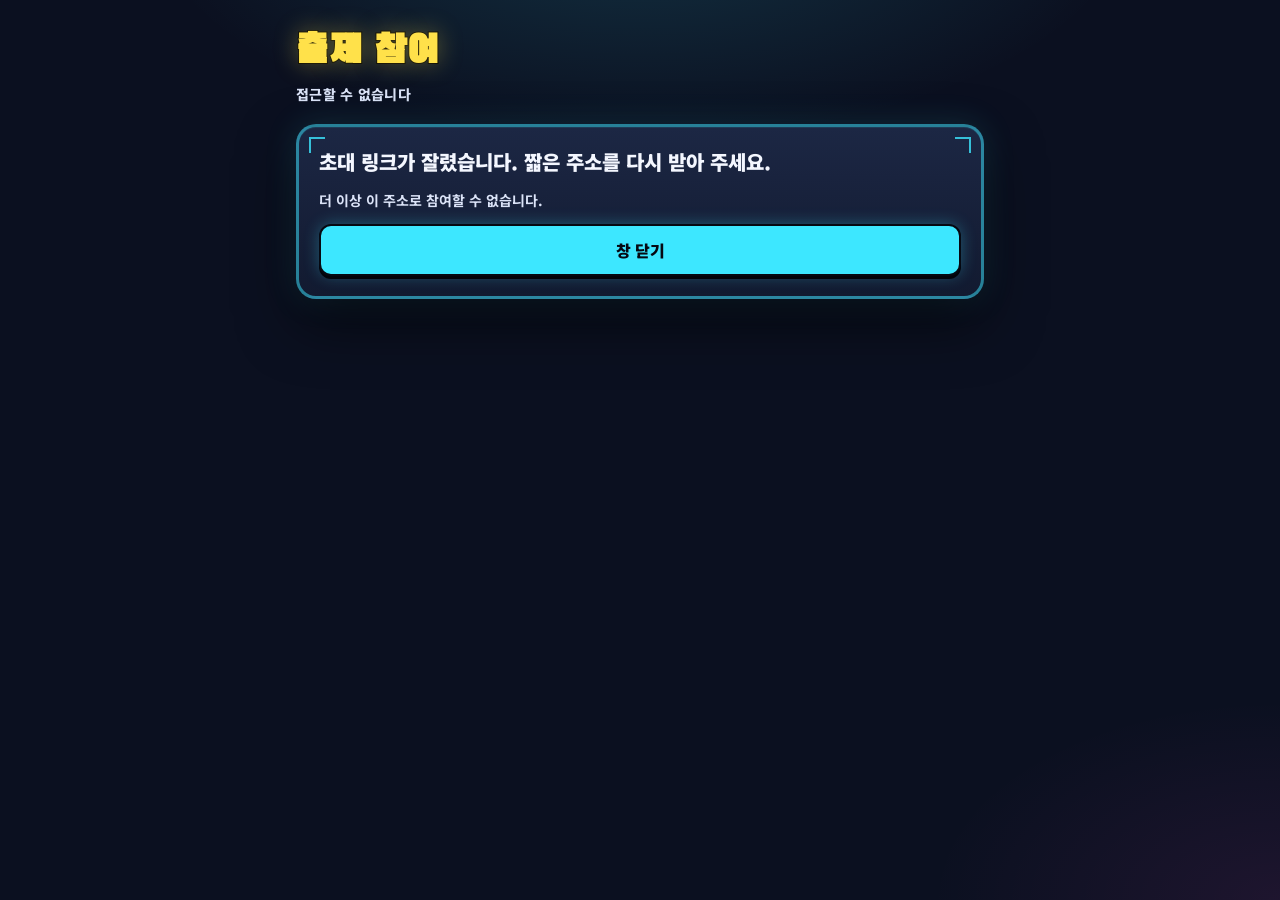
==== commit 6fa05d8d: "듣기 추가 및 이미지 변경 및 자동 갱신" ====
--- a/guest.html
+++ b/guest.html
@@ -8,7 +8,7 @@
   <link rel="preconnect" href="https://fonts.googleapis.com" />
   <link rel="preconnect" href="https://fonts.gstatic.com" crossorigin />
   <link href="https://fonts.googleapis.com/css2?family=Black+Han+Sans&family=Noto+Sans+KR:wght@400;700;800;900&display=swap" rel="stylesheet" />
-  <link rel="stylesheet" href="./styles.css?v=167" />
+  <link rel="stylesheet" href="./styles.css?v=194" />
   <link rel="stylesheet" href="./guest.css?v=138" />
 </head>
 <body class="guest-page arena">
@@ -51,6 +51,6 @@
       </div>
     </section>
   </main>
-  <script type="module" src="./guest.js?v=138"></script>
+  <script type="module" src="./guest.js?v=142"></script>
 </body>
 </html>
--- a/styles.css
+++ b/styles.css
@@ -139,9 +139,9 @@
   position: relative;
   display: grid;
   width: 100%;
-  max-width: 1490px;
+  max-width: none;
   margin: 0 auto;
-  grid-template-columns: minmax(640px, 1fr) 200px;
+  grid-template-columns: minmax(0, 1fr) clamp(300px, 22vw, 400px);
   grid-template-rows: auto;
   padding: 16px 18px 10px;
   gap: 12px;
@@ -221,15 +221,7 @@
 }
 
 .hud-winner {
-  margin: 0;
-  color: #ffe14a;
-  font-size: 15px;
-  max-width: 42%;
-  overflow: hidden;
-  text-overflow: ellipsis;
-  white-space: nowrap;
-  text-align: center;
-  flex: 1 1 auto;
+  display: none !important;
 }
 
 .countdown {
@@ -270,6 +262,8 @@
   position: relative;
   overflow: hidden;
   box-shadow: inset 0 0 0 1px rgba(255, 225, 74, 0.06);
+  container-type: inline-size;
+  container-name: stage;
 }
 
 .broadcast:has(#prompt:not([hidden])) {
@@ -281,7 +275,7 @@
   inset: 0;
   z-index: 32;
   display: flex;
-  align-items: center;
+  align-items: flex-start;
   justify-content: center;
   padding: 18px;
   background: rgba(5, 8, 18, 0.78);
@@ -296,6 +290,8 @@
 .broadcast-lobby-card {
   width: min(460px, 100%);
   max-height: min(92%, 780px);
+  min-height: 0;
+  margin-block: auto;
   overflow-x: hidden;
   overflow-y: auto;
   background: linear-gradient(180deg, var(--panel-top) 0%, var(--panel-bottom) 100%);
@@ -348,8 +344,48 @@
 .broadcast-lobby .quiz-axes {
   display: flex;
   flex-wrap: wrap;
-  gap: 10px 14px;
+  gap: 10px 16px;
   align-items: flex-end;
+}
+
+.broadcast-lobby .listen-preview-axis {
+  margin-left: auto;
+}
+
+.broadcast-lobby .listen-preview-axis .listen-vol-row {
+  align-items: center;
+}
+
+.broadcast-lobby .hint-group {
+  display: flex;
+  flex-wrap: wrap;
+  align-items: center;
+  gap: 8px;
+}
+
+.broadcast-lobby .hint-toggle-wrap {
+  display: inline-flex;
+  align-items: center;
+  gap: 2px;
+}
+
+.broadcast-lobby .onoff-btn.hint-toggle {
+  padding: 4px 8px !important;
+  min-height: 32px;
+}
+
+.broadcast-lobby .hint-toggle-copy {
+  font-size: 12px;
+  font-weight: 800;
+  color: #c9d4f0;
+}
+
+.broadcast-lobby .hint-toggle-wrap .hint-info {
+  width: 22px !important;
+  height: 22px !important;
+  min-width: 22px !important;
+  min-height: 22px !important;
+  padding: 0 !important;
 }
 
 .broadcast-lobby .axis {
@@ -984,7 +1020,7 @@
   display: flex;
   flex-direction: column;
   gap: 8px;
-  margin-top: 2px;
+  margin: 0;
   padding: 12px;
   border-radius: 14px;
   border: 2px solid #0f1628;
@@ -1194,6 +1230,37 @@
   background: #ff4d5e;
   color: #fff;
   border-radius: 12px;
+}
+
+.host-toast {
+  position: fixed;
+  left: 50%;
+  bottom: 36px;
+  z-index: 90;
+  margin: 0;
+  padding: 12px 18px;
+  border-radius: 999px;
+  border: 2px solid #060912;
+  background: #ffe14a;
+  color: #060912;
+  font-size: 15px;
+  font-weight: 800;
+  text-align: center;
+  white-space: nowrap;
+  box-shadow: 0 8px 0 #060912;
+  opacity: 0;
+  transform: translate(-50%, 12px);
+  pointer-events: none;
+  transition: opacity 0.18s ease, transform 0.18s ease;
+}
+
+.host-toast.is-show {
+  opacity: 1;
+  transform: translate(-50%, 0);
+}
+
+.host-toast[hidden]:not(.is-show) {
+  display: none !important;
 }
 
 .broadcast-lobby.mid-round #roundSettingsBlock,
@@ -1217,6 +1284,187 @@
   text-align: center;
 }
 
+.caption.is-pick-wait {
+  max-width: 86%;
+  padding: 22px 28px;
+  font-family: "Noto Sans KR", sans-serif;
+  font-size: clamp(22px, 3.2vw, 40px);
+  font-weight: 900;
+  line-height: 1.45;
+  letter-spacing: 0.02em;
+  white-space: normal;
+}
+
+.caption.is-pick-wait .clue-exhibit-head,
+.caption.is-pick-wait .clue-art-frame,
+.caption.is-pick-wait .clue-meta {
+  display: none !important;
+}
+
+.caption.is-pick-wait #promptText {
+  display: flex;
+  flex-wrap: wrap;
+  justify-content: center;
+  align-items: flex-end;
+  gap: 0;
+}
+
+.pick-wave {
+  display: inline-block;
+  animation: pick-wave 1.15s ease-in-out infinite;
+}
+
+@keyframes pick-wave {
+  0%, 100% { transform: translateY(0); opacity: 0.72; }
+  40% { transform: translateY(-12px); opacity: 1; }
+}
+
+.caption.is-chosung {
+  position: absolute !important;
+  inset: 0 !important;
+  display: grid !important;
+  place-items: center !important;
+  width: 100% !important;
+  height: 100% !important;
+  max-width: none !important;
+  max-height: none !important;
+  margin: 0 !important;
+  padding: 0 !important;
+  overflow: hidden !important;
+  background: transparent !important;
+  box-shadow: none !important;
+  transform: none !important;
+  pointer-events: none;
+  font-family: "Noto Sans KR", sans-serif !important;
+  font-weight: 900 !important;
+  font-size: clamp(40px, 6.4cqw, 72px);
+  line-height: 1.15 !important;
+  letter-spacing: 0.16em;
+}
+
+.caption.is-chosung #promptText {
+  display: inline-block;
+  width: fit-content;
+  max-width: min(86cqw, 920px);
+  margin: 0;
+  padding: 16px 36px;
+  background: #ffe14a;
+  color: #141414;
+  box-shadow: 6px 6px 0 #000;
+  font: inherit;
+  white-space: pre-line;
+  text-align: center;
+  pointer-events: none;
+}
+
+.caption.is-chosung.hit #promptText { background: #3dff9a; }
+.caption.is-chosung.miss #promptText { background: #d8d0c2; }
+
+.caption.is-chosung > :not(#promptText) {
+  display: none !important;
+}
+
+.caption.is-listen {
+  position: absolute !important;
+  inset: 0 !important;
+  display: grid !important;
+  place-items: center !important;
+  width: 100% !important;
+  height: 100% !important;
+  margin: 0 !important;
+  padding: 0 !important;
+  background: transparent !important;
+  box-shadow: none !important;
+  pointer-events: none;
+}
+
+.caption.is-listen > :not(#listenStage):not(#promptText) {
+  display: none !important;
+}
+
+.caption.is-listen:not(.hit):not(.miss) #promptText {
+  display: none !important;
+}
+
+.caption.is-listen.hit #listenStage,
+.caption.is-listen.miss #listenStage {
+  display: none !important;
+}
+
+.caption.is-listen.hit #promptText,
+.caption.is-listen.miss #promptText {
+  display: inline-block;
+  width: fit-content;
+  max-width: min(86cqw, 920px);
+  margin: 0;
+  padding: 16px 36px;
+  background: #3dff9a;
+  color: #141414;
+  box-shadow: 6px 6px 0 #000;
+  font-family: "Noto Sans KR", sans-serif;
+  font-weight: 900;
+  font-size: clamp(28px, 4.4cqw, 52px);
+  line-height: 1.2;
+  text-align: center;
+  white-space: pre-line;
+}
+
+.caption.is-listen.miss #promptText {
+  background: #d8d0c2;
+}
+
+.listen-stage {
+  display: grid;
+  justify-items: center;
+  gap: 12px;
+  padding: 22px 32px;
+  background: #0b1224;
+  color: #f4f7ff;
+  border: 3px solid #000;
+  box-shadow: 8px 8px 0 #000;
+}
+
+.listen-kicker {
+  margin: 0;
+  font-size: 14px;
+  font-weight: 800;
+  letter-spacing: 0.18em;
+  color: #8be7ff;
+}
+
+.listen-line {
+  margin: 0;
+  font-family: "Noto Sans KR", sans-serif;
+  font-weight: 900;
+  font-size: clamp(22px, 3.4cqw, 36px);
+  text-align: center;
+}
+
+.listen-eq {
+  display: flex;
+  align-items: flex-end;
+  gap: 6px;
+  height: 28px;
+}
+
+.listen-eq i {
+  display: block;
+  width: 6px;
+  height: 8px;
+  background: #8be7ff;
+  animation: listenEq 0.7s ease-in-out infinite alternate;
+}
+
+.listen-eq i:nth-child(2) { animation-delay: 0.1s; }
+.listen-eq i:nth-child(3) { animation-delay: 0.2s; }
+.listen-eq i:nth-child(4) { animation-delay: 0.15s; }
+.listen-eq i:nth-child(5) { animation-delay: 0.05s; }
+
+@keyframes listenEq {
+  from { height: 6px; }
+  to { height: 28px; }
+}
+
 .caption.is-clue,
 .caption.is-clue.hit,
 .caption.is-clue.miss {
@@ -1236,14 +1484,14 @@
 .caption.is-clue {
   position: absolute;
   left: 50%;
-  top: 80px;
-  transform: translateX(-50%);
+  top: 50%;
+  transform: translate(-50%, -50%);
   display: flex;
   flex-direction: column;
   align-items: stretch;
   gap: 0;
-  width: min(70%, 760px);
-  max-height: calc(100% - 136px);
+  width: min(48cqw, 520px);
+  max-height: calc(100% - 80px);
   overflow: hidden;
   box-sizing: border-box;
   padding: 0;
@@ -1282,8 +1530,14 @@
 .clue-art-frame {
   display: grid;
   place-items: center;
-  min-height: 148px;
-  padding: 16px 20px 8px;
+  flex: 0 0 auto;
+  width: 22cqw;
+  height: 22cqw;
+  min-width: 88px;
+  min-height: 88px;
+  margin: 10px auto 6px;
+  padding: 0;
+  overflow: hidden;
   background:
     radial-gradient(circle at 50% 35%, #1a2440 0%, #070b16 70%);
 }
@@ -1301,9 +1555,8 @@
 
 .clue-art {
   display: block;
-  width: auto;
-  max-width: min(72%, 420px);
-  max-height: min(40vh, 340px);
+  width: 100%;
+  height: 100%;
   object-fit: contain;
   pointer-events: none;
 }
@@ -1331,14 +1584,15 @@
 
 .caption.is-clue #promptText {
   display: block;
+  flex: 1 1 auto;
   width: 100%;
   min-height: 0;
-  overflow: auto;
-  padding: 16px 20px 18px;
+  overflow: hidden;
+  padding: 12px 16px 14px;
   background: #ffe14a;
   color: #141414;
-  font-size: clamp(18px, 2.3vw, 28px);
-  line-height: 1.45;
+  font-size: clamp(15px, 1.8cqw, 20px);
+  line-height: 1.4;
   font-weight: 800;
   white-space: pre-line;
 }
@@ -1535,24 +1789,44 @@
 }
 
 #clueSheet .genre-modal-card {
-  width: min(400px, calc(100% - 24px));
-  max-height: min(80vh, 520px);
+  width: min(560px, calc(100% - 24px));
+  max-height: min(84vh, 680px);
   grid-template-rows: auto minmax(0, auto) auto;
 }
 
+.clue-sheet-groups {
+  display: flex;
+  flex-direction: column;
+  gap: 4px;
+}
+
 .clue-sheet-group-label {
-  margin: 10px 2px 6px;
-  color: #9eb0d8;
+  margin: 0;
+  color: #8ea2cc;
   font-size: 11px;
   font-weight: 800;
-}
-
-.clue-sheet-groups > .clue-sheet-group:first-child .clue-sheet-group-label {
-  margin-top: 2px;
-}
-
+  letter-spacing: 0.06em;
+}
+
+.clue-sheet-group {
+  display: flex;
+  flex-direction: column;
+  gap: 8px;
+  padding: 10px 0 12px;
+  border-bottom: 1px solid #243050;
+}
+
+.clue-sheet-groups > .clue-sheet-group:first-child {
+  padding-top: 2px;
+}
+
+.clue-sheet-groups > .clue-sheet-group:last-child {
+  border-bottom: 0;
+  padding-bottom: 2px;
+}
+
+.clue-sheet-group-chips,
 .clue-sheet-options,
-.clue-sheet-group,
 .clue-sheet-years {
   display: flex;
   flex-wrap: wrap;
@@ -1613,6 +1887,54 @@
   display: none;
 }
 
+.auto-word-fields.is-listen .auto-word-len,
+.auto-word-fields.is-listen .auto-word-pick {
+  display: none;
+}
+
+.auto-word-fields.is-listen .auto-word-row {
+  grid-template-columns: minmax(0, 1fr) minmax(0, 1fr);
+}
+
+.listen-answer-list {
+  position: absolute;
+  left: 0;
+  right: 0;
+  top: calc(100% + 4px);
+  z-index: 8;
+  display: flex;
+  flex-direction: column;
+  gap: 4px;
+  padding: 6px;
+  border: 2px solid #2a3858;
+  border-radius: 10px;
+  background: #0b1224;
+  box-shadow: 4px 4px 0 #000;
+}
+
+.listen-answer-list[hidden] {
+  display: none !important;
+}
+
+.listen-answer-opt {
+  width: 100%;
+  min-height: 36px;
+  padding: 6px 10px;
+  border: 2px solid #2a3858;
+  border-radius: 8px;
+  background: #121a30;
+  color: #f4f7ff;
+  font-weight: 800;
+  text-align: left;
+  cursor: pointer;
+}
+
+.listen-answer-opt.active {
+  border-color: #3de7ff;
+  background: #3de7ff;
+  color: #061018;
+}
+
 .chosung-miss-layer {
   position: absolute;
   inset: 0;
@@ -1650,6 +1972,70 @@
 
 .hit-fly-layer[hidden] {
   display: none !important;
+}
+
+.hit-fireworks {
+  position: absolute;
+  inset: 0;
+  z-index: 7;
+  overflow: hidden;
+  pointer-events: none;
+}
+
+.hit-fireworks[hidden] {
+  display: none !important;
+}
+
+.hit-fw-burst {
+  position: absolute;
+  width: 0;
+  height: 0;
+}
+
+.hit-fw-burst.is-seven {
+  left: 13%;
+  top: 86%;
+}
+
+.hit-fw-burst.is-five {
+  left: 87%;
+  top: 86%;
+}
+
+.hit-fw-flash {
+  position: absolute;
+  width: 34px;
+  height: 34px;
+  margin: -17px;
+  border-radius: 50%;
+  background: radial-gradient(circle, #fff 0%, #ffe14a 38%, transparent 72%);
+  animation: hit-fw-flash 0.38s ease-out forwards;
+}
+
+.hit-fw-spark {
+  position: absolute;
+  width: 7px;
+  height: 7px;
+  margin: -3px;
+  border-radius: 50%;
+  box-shadow: 0 0 8px currentColor;
+  animation: hit-fw-spark var(--dur) cubic-bezier(0.12, 0.72, 0.28, 1) var(--delay) forwards;
+}
+
+@keyframes hit-fw-flash {
+  0% { transform: scale(0.2); opacity: 1; }
+  100% { transform: scale(2.4); opacity: 0; }
+}
+
+@keyframes hit-fw-spark {
+  0% {
+    transform: translate(0, 0) scale(1);
+    opacity: 1;
+  }
+  100% {
+    transform: translate(var(--dx), var(--dy)) scale(0.25);
+    opacity: 0;
+  }
 }
 
 .hit-fly-chip {
@@ -1728,6 +2114,17 @@
   .clue-art-frame.is-wait {
     animation: none;
   }
+
+  .podium-petal {
+    animation: none;
+    display: none;
+  }
+
+  .hit-fw-flash,
+  .hit-fw-spark {
+    animation: none;
+    display: none;
+  }
 }
 
 .guest-author-tag {
@@ -1846,6 +2243,13 @@
   grid-template-columns: repeat(auto-fit, minmax(168px, 1fr));
 }
 
+.clue-pick-card,
+.auto-pick-btn {
+  position: relative;
+  z-index: 2;
+  pointer-events: auto;
+}
+
 .clue-pick-card {
   display: flex;
   flex-direction: column;
@@ -1922,6 +2326,45 @@
   display: none !important;
 }
 
+.podium-confetti {
+  position: absolute;
+  inset: 0;
+  z-index: 6;
+  overflow: hidden;
+  pointer-events: none;
+}
+
+.podium-confetti[hidden] {
+  display: none !important;
+}
+
+.podium-petal {
+  position: absolute;
+  top: -10%;
+  left: var(--x);
+  width: var(--size);
+  height: calc(var(--size) * 1.4);
+  border-radius: 80% 0 72% 8px;
+  box-shadow: 0 0 0 1px rgba(0, 0, 0, 0.12);
+  animation: podium-petal-fall var(--dur) linear var(--delay) infinite;
+}
+
+@keyframes podium-petal-fall {
+  0% {
+    top: -10%;
+    transform: translateX(0) rotate(var(--rot));
+    opacity: 0;
+  }
+  8% {
+    opacity: 0.95;
+  }
+  100% {
+    top: 108%;
+    transform: translateX(var(--sway)) rotate(calc(var(--rot) + 300deg));
+    opacity: 0.35;
+  }
+}
+
 .podium-title {
   margin: 0;
   font-family: "Black Han Sans", sans-serif;
@@ -1958,6 +2401,13 @@
   overflow: hidden;
   text-overflow: ellipsis;
   white-space: nowrap;
+}
+
+.podium-slot.is-tie .podium-name {
+  white-space: normal;
+  display: -webkit-box;
+  -webkit-line-clamp: 3;
+  -webkit-box-orient: vertical;
 }
 
 .podium-score {
@@ -2047,12 +2497,12 @@
 .paint-wrap.is-reveal-thumb {
   position: absolute;
   left: 50%;
-  bottom: 18%;
-  transform: translateX(-50%);
+  top: 44%;
+  transform: translate(-50%, -58%);
   z-index: 4;
-  width: 10%;
-  min-width: 96px;
-  max-width: 160px;
+  width: 62%;
+  min-width: 220px;
+  max-width: 72%;
   min-height: 0;
   pointer-events: none;
   box-shadow: 4px 4px 0 #000;
@@ -2077,8 +2527,45 @@
   cursor: default;
 }
 
-.broadcast:has(.paint-wrap.is-reveal-thumb) #prompt:not([hidden]) {
-  margin-bottom: 14%;
+.caption.is-draw-reveal {
+  position: absolute !important;
+  inset: 0 !important;
+  display: grid !important;
+  place-items: end center !important;
+  width: 100% !important;
+  height: 100% !important;
+  max-width: none !important;
+  margin: 0 !important;
+  padding: 0 4% 12% !important;
+  overflow: hidden !important;
+  background: transparent !important;
+  box-shadow: none !important;
+  pointer-events: none;
+}
+
+.caption.is-draw-reveal > :not(#promptText) {
+  display: none !important;
+}
+
+.caption.is-draw-reveal #promptText {
+  display: inline-block;
+  width: fit-content;
+  max-width: min(86cqw, 920px);
+  margin: 0;
+  padding: 12px 28px;
+  background: #3dff9a;
+  color: #141414;
+  box-shadow: 6px 6px 0 #000;
+  font-family: "Noto Sans KR", sans-serif;
+  font-weight: 900;
+  font-size: clamp(24px, 3.6cqw, 44px);
+  line-height: 1.2;
+  text-align: center;
+  white-space: pre-line;
+}
+
+.caption.is-draw-reveal.miss #promptText {
+  background: #d8d0c2;
 }
 
 .paint-stage {
@@ -2581,9 +3068,9 @@
 
 .side-rail {
   display: grid;
-  grid-template-rows: auto minmax(0, 1fr) minmax(0, 1fr);
+  grid-template-rows: auto minmax(0, 1fr) auto;
   gap: 8px;
-  width: 200px;
+  width: auto;
   /* 그리드 행 높이는 방송(16:9)만 결정. 채팅 내용이 stage를 늘리지 않음 */
   height: 0;
   min-height: 100%;
@@ -2685,6 +3172,19 @@
   font-size: 10px;
 }
 
+.chat-list li.is-streamer .chat-nick {
+  color: #ffe14a;
+  font-weight: 900;
+  padding: 1px 7px;
+  border-radius: 999px;
+  background: rgba(255, 225, 74, 0.16);
+  box-shadow: 0 0 0 1px rgba(255, 225, 74, 0.55);
+}
+
+.chat-list li.is-streamer .chat-nick::before {
+  content: "★ ";
+}
+
 .board-list {
   list-style: none;
   margin: 0;
@@ -2736,6 +3236,10 @@
   position: relative;
   min-height: 0;
   overflow: hidden;
+}
+
+.side-cam {
+  aspect-ratio: 16 / 9;
 }
 
 .side-placeholder {
@@ -2860,6 +3364,80 @@
   display: none !important;
 }
 
+.join-roster {
+  position: absolute;
+  top: 12px;
+  left: 50%;
+  transform: translateX(-50%);
+  z-index: 6;
+  display: flex;
+  align-items: center;
+  gap: 8px;
+  max-width: min(92%, 880px);
+  padding: 7px 14px;
+  border-radius: 999px;
+  border: 2px solid #ffe14a;
+  background: rgba(6, 9, 18, 0.88);
+  box-shadow: 0 8px 24px rgba(0, 0, 0, 0.4);
+  pointer-events: none;
+}
+
+.broadcast-hud:not([hidden]) ~ .join-roster {
+  top: 60px;
+}
+
+.join-roster[hidden] {
+  display: none !important;
+}
+
+.join-roster-kicker {
+  flex: 0 0 auto;
+  font-family: "Black Han Sans", sans-serif;
+  font-size: 18px;
+  color: #ffe14a;
+  letter-spacing: 0.04em;
+}
+
+.join-roster-names {
+  display: flex;
+  flex-wrap: wrap;
+  gap: 6px;
+  min-width: 0;
+  justify-content: center;
+}
+
+.join-roster-chip {
+  max-width: 140px;
+  padding: 3px 10px;
+  border-radius: 999px;
+  background: #121a30;
+  border: 1px solid #3de7ff;
+  color: #f4f7ff;
+  font-family: "Noto Sans KR", sans-serif;
+  font-size: 14px;
+  font-weight: 800;
+  line-height: 1.3;
+  white-space: nowrap;
+  overflow: hidden;
+  text-overflow: ellipsis;
+}
+
+.join-roster-chip.is-more {
+  border-color: #ffe14a;
+  color: #ffe14a;
+}
+
+.join-roster-empty {
+  color: #9eb0d8;
+  font-family: "Noto Sans KR", sans-serif;
+  font-size: 14px;
+  font-weight: 800;
+}
+
+.join-roster-empty[hidden] {
+  display: none !important;
+}
+
 .panel-guest-kick {
   display: flex;
   flex-direction: column;
@@ -2941,6 +3519,9 @@
 }
 
 .detach-desk-btn {
+  display: inline-flex;
+  align-items: center;
+  justify-content: center;
   font-weight: 700;
   font-size: 13px;
   padding: 8px 12px;
@@ -2949,10 +3530,182 @@
   background: #eef3ff;
   color: var(--ink);
   cursor: pointer;
+  text-decoration: none;
+  box-sizing: border-box;
 }
 
 .detach-desk-btn:hover {
   background: #ffe7b8;
+}
+
+.detach-desk-btn.is-need {
+  border-color: #ffe14a;
+  background: #ffe14a;
+  color: #060912;
+  box-shadow: 0 0 0 4px rgba(255, 225, 74, 0.35);
+}
+
+#detachDeskBtn.is-shake {
+  animation: desk-shake 0.4s ease-in-out 3;
+}
+
+@keyframes desk-shake {
+  0%, 100% { transform: translateX(0); }
+  15% { transform: translateX(-8px); }
+  30% { transform: translateX(8px); }
+  45% { transform: translateX(-6px); }
+  60% { transform: translateX(6px); }
+  75% { transform: translateX(-3px); }
+  90% { transform: translateX(3px); }
+}
+
+.desk-vol-cluster {
+  display: inline-flex;
+  align-items: center;
+  gap: 8px;
+  margin-left: auto;
+}
+
+.desk-listen-vol {
+  display: inline-flex;
+  align-items: center;
+  gap: 8px;
+  margin-left: 0;
+  padding: 4px 10px;
+  border: 2px solid var(--ink);
+  border-radius: 10px;
+  background: #eef3ff;
+  color: var(--ink);
+  font-size: 12px;
+  font-weight: 800;
+}
+
+.desk-listen-vol[hidden] {
+  display: none;
+}
+
+.desk-listen-vol input {
+  width: 92px;
+  accent-color: #0b63ff;
+}
+
+.broadcast-lobby .listen-preview-axis input,
+.broadcast-lobby .listen-vol-opt input {
+  width: 120px;
+  accent-color: #0b63ff;
+}
+
+.listen-vol-row {
+  display: flex;
+  align-items: center;
+  gap: 8px;
+}
+
+.onoff-btn,
+.listen-preview-btn {
+  appearance: none;
+  display: inline-flex;
+  align-items: center;
+  gap: 8px;
+  margin: 0;
+  padding: 4px 8px 4px 10px;
+  border: 2px solid #3d4f7a;
+  border-radius: 999px;
+  background: #161f38;
+  color: #c9d4f0;
+  font: inherit;
+  font-size: 12px;
+  font-weight: 800;
+  line-height: 1;
+  cursor: pointer;
+  white-space: nowrap;
+}
+
+.onoff-btn .onoff-state,
+.listen-preview-btn .onoff-state {
+  min-width: 2.2em;
+  font-size: 11px;
+  font-weight: 900;
+  color: #8b9bc4;
+}
+
+.onoff-btn[aria-pressed="true"],
+.listen-preview-btn[aria-pressed="true"] {
+  border-color: #060912;
+  background: #1c2744;
+}
+
+.onoff-btn[aria-pressed="true"] .guest-switch,
+.listen-preview-btn[aria-pressed="true"] .guest-switch {
+  background: #ffe14a;
+  border-color: #060912;
+}
+
+.onoff-btn[aria-pressed="true"] .guest-switch-knob,
+.listen-preview-btn[aria-pressed="true"] .guest-switch-knob {
+  transform: translateX(18px);
+  background: #060912;
+}
+
+.onoff-btn[aria-pressed="true"] .onoff-state,
+.listen-preview-btn[aria-pressed="true"] .onoff-state {
+  color: #ffe14a;
+}
+
+.broadcast-lobby .listen-genre-opt {
+  flex-direction: column;
+  align-items: flex-start;
+  gap: 4px;
+}
+
+.desk-vol-btn {
+  position: relative;
+  margin-left: 0;
+  display: inline-flex;
+  align-items: center;
+  justify-content: center;
+  width: 40px;
+  height: 40px;
+  min-width: 40px;
+  min-height: 40px;
+  padding: 0;
+  line-height: 0;
+  flex-shrink: 0;
+  border-radius: 10px;
+  border: 2px solid var(--ink);
+  background: var(--cyan);
+  color: var(--ink);
+  box-shadow: 0 3px 0 #02040a, 0 0 16px rgba(61, 231, 255, 0.3);
+  cursor: pointer;
+}
+
+.desk-vol-btn svg {
+  position: absolute;
+  left: 50%;
+  top: 50%;
+  width: 22px;
+  height: 22px;
+  margin: 0;
+  transform: translate(-50%, -50%);
+  display: block;
+  pointer-events: none;
+}
+
+.desk-vol-btn .desk-vol-off,
+.desk-vol-btn[aria-pressed="true"] .desk-vol-on {
+  visibility: hidden;
+}
+
+.desk-vol-btn[aria-pressed="true"] .desk-vol-off {
+  visibility: visible;
+}
+
+.desk-vol-btn[aria-pressed="true"] {
+  background: #8b9bc4;
+}
+
+.desk-vol-btn:hover {
+  filter: brightness(1.06);
 }
 
 .desk-link-status {
@@ -2983,9 +3736,40 @@
   display: none !important;
 }
 
-/* 조작 새창: 방송/로비 전부 숨기고 아래 조작칸만 */
+/* 조작 새창: 방송/로비 전부 숨기고 아래 조작칸만. 폭 400–720 */
+html.mode-desk {
+  min-width: 400px;
+}
+
+html.mode-desk,
+html.mode-desk body {
+  max-width: 720px;
+}
+
 body.mode-desk {
   background: var(--desk);
+  min-width: 400px;
+  width: 100%;
+  margin-left: auto;
+  margin-right: auto;
+  overflow-x: hidden;
+}
+
+body.mode-desk .app-main,
+body.mode-desk .desk {
+  min-width: 0;
+  max-width: 100%;
+}
+
+body.mode-desk .desk-window-bar,
+body.mode-desk .desk-top-bar,
+body.mode-desk .desk-hud {
+  min-width: 0;
+  max-width: 100%;
+}
+
+.desk-window-title {
+  display: none;
 }
 
 body.mode-desk .desk-window-bar {
@@ -2996,8 +3780,42 @@
   padding-bottom: 4px;
 }
 
+body.mode-desk .desk-window-title {
+  display: block;
+  flex: 1 1 180px;
+  min-width: 0;
+  margin: 0 8px 0 0;
+}
+
+body.mode-desk .desk-window-title strong {
+  display: block;
+  font-size: 20px;
+  font-weight: 900;
+  line-height: 1.2;
+  color: #f4f7ff;
+}
+
+body.mode-desk .desk-window-title p {
+  margin: 3px 0 0;
+  font-size: 12px;
+  font-weight: 800;
+  line-height: 1.35;
+  color: #ffe14a;
+  -webkit-text-stroke: 2px #060912;
+  paint-order: stroke fill;
+  text-shadow:
+    -1px -1px 0 #060912,
+    1px -1px 0 #060912,
+    -1px 1px 0 #060912,
+    1px 1px 0 #060912;
+}
+
 body.mode-desk .desk-window-bar .detach-desk-btn {
   display: none;
+}
+
+body.mode-desk .desk-window-bar .desk-vol-btn {
+  display: inline-flex;
 }
 
 body.mode-desk .desk-hud {
@@ -3088,6 +3906,44 @@
   font-size: 14px;
 }
 
+.desk-chat-delay-opt {
+  display: flex;
+  align-items: center;
+  flex-wrap: wrap;
+  gap: 8px 12px;
+  margin: 0 0 8px;
+  padding: 8px 10px;
+  border: 2px solid var(--btn-dark-line, #9eb0d8);
+  border-radius: 10px;
+  background: #121a30;
+}
+
+.desk-chat-delay-opt[hidden] {
+  display: none !important;
+}
+
+.desk-chat-delay-opt .desk-hint-kicker {
+  margin: 0;
+}
+
+.desk-chat-delay-stepper {
+  display: flex;
+  align-items: center;
+  flex-wrap: wrap;
+  gap: 8px;
+}
+
+.desk-chat-delay-stepper strong {
+  min-width: 3em;
+  text-align: center;
+  color: #ffe14a;
+  font-weight: 900;
+}
+
+.streamer-guess-panel[hidden] {
+  display: none !important;
+}
+
 .desk-top-bar {
   display: flex;
   align-items: center;
@@ -3112,11 +3968,16 @@
   display: none !important;
 }
 
-.desk-top-bar .answer-playing-text {
+.desk-top-bar .answer-playing-text,
+body.mode-desk #answerPlayingText {
   margin: 0;
   font-size: 14px;
-  font-weight: 800;
-  color: #060912;
+  font-weight: 900;
+  color: #060912 !important;
+  background: #ffe14a !important;
+  border: 2px solid #060912 !important;
+  border-radius: 10px;
+  padding: 6px 12px;
   white-space: nowrap;
   overflow: hidden;
   text-overflow: ellipsis;
@@ -3153,7 +4014,8 @@
   padding: 6px 8px;
 }
 
-.desk .answer-editor #answerActionBtn {
+.desk .answer-editor #answerActionBtn,
+.desk .answer-editor #streamerGuessBtn {
   flex: 0 0 auto;
   white-space: nowrap;
   padding: 6px 12px;
@@ -3261,7 +4123,8 @@
 
 /* 방송 stage는 고정 크기 — 좁은 화면에서도 레이아웃을 바꾸지 않음 */
 
-.auto-word-fields[hidden] {
+.auto-word-fields[hidden],
+.auto-word-pick[hidden] {
   display: none !important;
 }
 
@@ -3501,7 +4364,38 @@
   display: grid;
   gap: 4px;
   padding: 4px;
-  max-height: 340px;
+  max-height: 420px;
+}
+
+.genre-modal-group {
+  display: grid;
+  gap: 2px;
+  padding: 8px 0 6px;
+  border-top: 1px solid #ead9b4;
+}
+
+.genre-modal-group:first-of-type {
+  border-top: 0;
+}
+
+.genre-modal-kids {
+  display: flex;
+  flex-wrap: wrap;
+  gap: 4px;
+  padding: 2px 2px 4px 20px;
+}
+
+.genre-modal .genre-option.is-kid {
+  width: auto;
+  min-height: 36px;
+  grid-template-columns: 14px 16px auto;
+  padding: 6px 8px;
+  font-size: 13px;
+}
+
+.genre-modal .genre-option.is-included {
+  background: #fff6d8;
+  box-shadow: inset 0 0 0 1px #e2c27a;
 }
 
 .genre-modal-apply {
@@ -3695,6 +4589,7 @@
   font-size: 20px;
   cursor: pointer;
   box-shadow: 0 10px 28px rgba(0, 0, 0, 0.45);
+  white-space: nowrap;
 }
 
 .continue-overlay {
@@ -3703,6 +4598,7 @@
 }
 
 .next-setup-overlay {
+  min-width: 168px;
   background: #060912;
   color: #ffe14a;
 }
@@ -3979,6 +4875,8 @@
 .arena-panel {
   width: min(500px, 100%);
   max-height: min(92%, 820px);
+  min-height: 0;
+  margin-block: auto;
   overflow-x: hidden;
   overflow-y: auto;
   background: linear-gradient(180deg, rgba(28, 39, 68, 0.98) 0%, rgba(12, 18, 36, 0.98) 100%);
@@ -4202,6 +5100,7 @@
 }
 
 .chat-list .chat-nick { color: var(--cyan); }
+.chat-list li.is-streamer .chat-nick { color: #ffe14a; }
 .chat-list li:hover { background: rgba(61, 231, 255, 0.06); }
 
 .side-placeholder {
@@ -4267,7 +5166,8 @@
 }
 
 .desk-top-bar #skipBtn,
-.desk .answer-editor #answerActionBtn {
+.desk .answer-editor #answerActionBtn,
+.desk .answer-editor #streamerGuessBtn {
   border-radius: 10px;
   border: 2px solid var(--ink);
   background: var(--caption);
@@ -4698,6 +5598,11 @@
 .skip-link:focus,
 .skip-link:focus-visible {
   top: 8px;
+}
+
+html.mode-desk .skip-link,
+body.mode-desk .skip-link {
+  display: none !important;
 }
 
 /* ========== a11y v127 — hidden tree / names / targets ========== */
@@ -4904,12 +5809,35 @@
   border: 2px solid var(--btn-dark-line) !important;
 }
 
+.desk button.onoff-btn,
+.desk button.listen-preview-btn {
+  display: inline-flex !important;
+  align-items: center !important;
+  width: auto !important;
+  min-width: 0 !important;
+  min-height: 0 !important;
+  height: auto !important;
+  padding: 4px 8px !important;
+  border: 2px solid #3d4f7a !important;
+  border-radius: 999px !important;
+  background: #161f38 !important;
+  color: #c9d4f0 !important;
+  line-height: 1 !important;
+}
+
+.desk button.onoff-btn[aria-pressed="true"],
+.desk button.listen-preview-btn[aria-pressed="true"] {
+  background: #1c2744 !important;
+  border-color: #060912 !important;
+}
+
 .desk button.swatch {
   padding: 0;
   color: transparent;
   border: 2px solid #c9d4f0;
 }
 
+.desk a.detach-desk-btn,
 .desk button.detach-desk-btn,
 .desk button#skipBtn,
 .desk button#answerActionBtn,
@@ -4921,10 +5849,20 @@
   border: 2px solid #060912 !important;
 }
 
+.desk a.detach-desk-btn,
 .desk button.detach-desk-btn {
   white-space: nowrap;
   flex-shrink: 0;
   min-height: 44px;
+}
+
+.desk button.desk-vol-btn {
+  width: 40px !important;
+  height: 40px !important;
+  min-width: 40px !important;
+  min-height: 40px !important;
+  padding: 0 !important;
+  line-height: 0 !important;
 }
 
 .desk button.danger,
@@ -5001,3 +5939,132 @@
 .desk .panel-paint .slider-ico {
   color: #f4f7ff !important;
 }
+
+.broadcast-lobby .len-num,
+.broadcast-lobby .auto-word-label #wordLenSummary,
+.broadcast-lobby .genre-toggle,
+.broadcast-lobby .genre-toggle #wordGenreSummary {
+  color: #f4f7ff !important;
+}
+
+.host-tutorial {
+  position: fixed;
+  inset: 0;
+  z-index: 80;
+  display: grid;
+  place-items: center;
+  padding: 20px;
+  background: rgba(5, 8, 18, 0.82);
+  pointer-events: auto;
+}
+
+.host-tutorial[hidden] {
+  display: none !important;
+}
+
+body.mode-desk .host-tutorial {
+  display: none !important;
+}
+
+.host-tutorial-card {
+  width: min(480px, 100%);
+  max-height: min(92vh, 760px);
+  overflow: auto;
+  padding: 18px 18px 16px;
+  border: 3px solid rgba(61, 231, 255, 0.55);
+  border-radius: 18px;
+  background: linear-gradient(180deg, #1c2744 0%, #0c1224 100%);
+  color: #f4f7ff;
+  box-shadow: 0 16px 40px rgba(0, 0, 0, 0.45);
+}
+
+.host-tutorial-art {
+  display: grid;
+  place-items: center;
+  margin: 0 0 12px;
+  padding: 8px;
+  border-radius: 14px;
+  background: #0a1020;
+  border: 2px solid #31416a;
+}
+
+.host-tutorial-art svg {
+  width: 100%;
+  height: auto;
+  max-height: 180px;
+}
+
+.host-tutorial-kicker {
+  margin: 0 0 4px;
+  color: #3de7ff;
+  font-size: 12px;
+  font-weight: 900;
+  letter-spacing: 0.08em;
+}
+
+.host-tutorial-card h2 {
+  margin: 0 0 8px;
+  font-size: 22px;
+  font-weight: 900;
+}
+
+.host-tutorial-card #hostTutorialText {
+  margin: 0 0 14px;
+  color: #c5d2ee;
+  font-size: 15px;
+  font-weight: 700;
+  line-height: 1.5;
+}
+
+.host-tutorial-dots {
+  display: flex;
+  flex-wrap: wrap;
+  justify-content: center;
+  gap: 8px;
+  margin: 0 0 14px;
+}
+
+.host-tutorial-dot {
+  width: 8px;
+  height: 8px;
+  padding: 0;
+  border: 0;
+  border-radius: 999px;
+  background: #3d4f7a;
+  cursor: pointer;
+}
+
+.host-tutorial-dot.is-on {
+  width: 18px;
+  background: #ffe14a;
+}
+
+.host-tutorial-actions {
+  display: flex;
+  flex-wrap: wrap;
+  gap: 8px;
+  justify-content: flex-end;
+}
+
+.host-tutorial-actions button {
+  min-height: 40px;
+  padding: 8px 14px;
+  border-radius: 10px;
+  border: 2px solid #6b82b0;
+  background: #1b2744;
+  color: #f4f7ff;
+  font-weight: 800;
+  cursor: pointer;
+}
+
+.host-tutorial-actions #hostTutorialSkip {
+  margin-right: auto;
+  border-color: #ffe14a;
+  color: #ffe14a;
+}
+
+.host-tutorial-actions #hostTutorialNext {
+  background: #ffe14a;
+  color: #060912;
+  border-color: #060912;
+}
